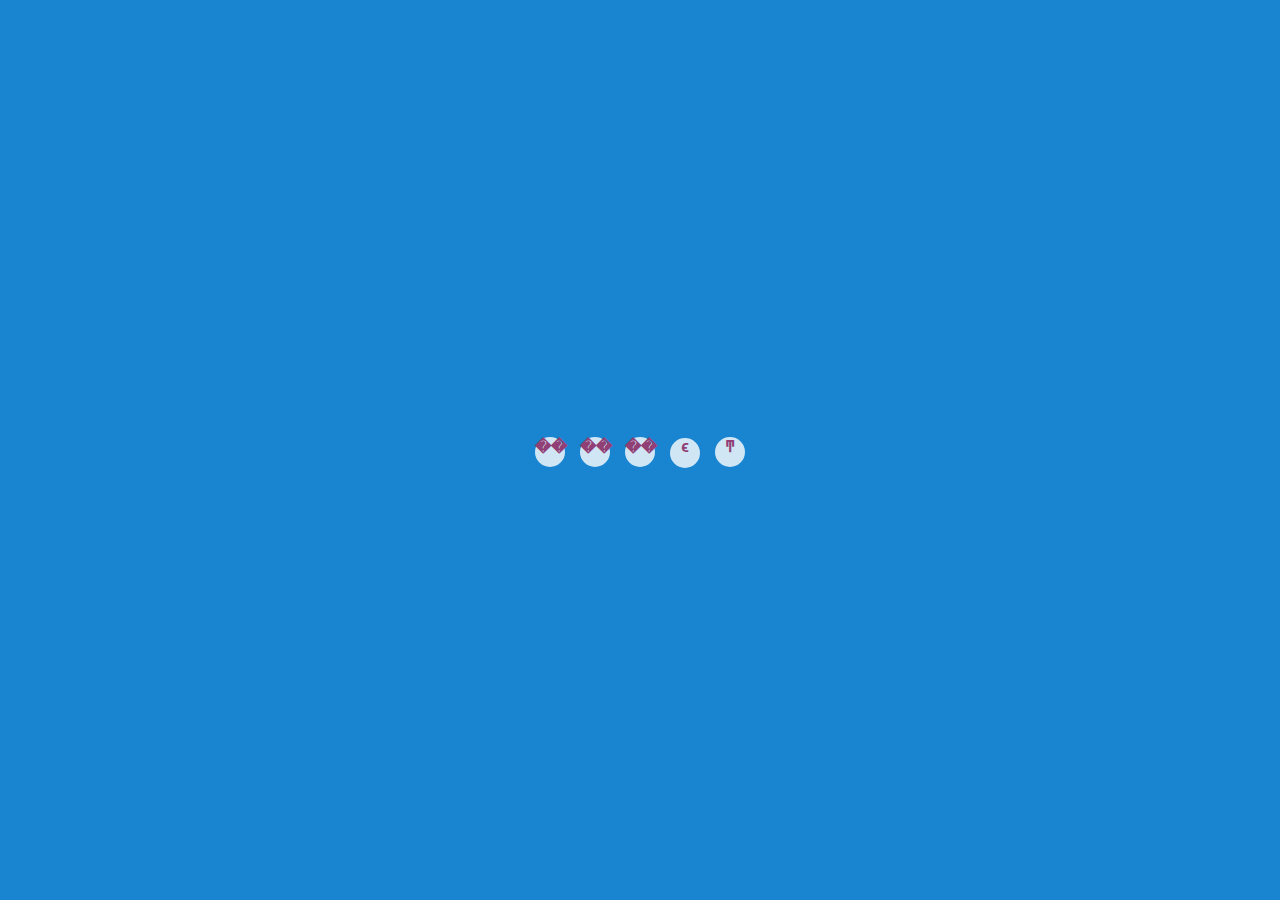
==== www/index.html @ 4c40a594 "sencha touch" ====
<!DOCTYPE html>

<!-- Auto Generated with Sencha Architect -->
<!-- Modifications to this file will be overwritten. -->
<html>
<head>
    <meta http-equiv="Content-Type" content="text/html; charset=utf-8" />
	<meta name="viewport" content="initial-scale=1.0, user-scalable=no" />
	
    <style type="text/css">
    	 .cheyouhui_text{font-size:16px;font-weight:800;color:#B03060}
         /**
         * Example of an initial loading indicator.
         * It is recommended to keep this as minimal as possible to provide instant feedback
         * while other resources are still being loaded for the first time
         */
        html, body {
            height: 100%;
            background-color: #1985D0
        }

        #appLoadingIndicator {
            position: absolute;
            top: 50%;
            margin-top: -15px;
            text-align: center;
            width: 100%;
            height: 30px;
            -webkit-animation-name: appLoadingIndicator;
            -webkit-animation-duration: 3s;
            -webkit-animation-iteration-count: infinite;
            -webkit-animation-direction: linear;
        }

        #appLoadingIndicator > * {
            background-color: #FFFFFF;
            display: inline-block;
            height: 30px;
            -webkit-border-radius: 15px;
            margin: 0 5px;
            width: 30px;
            opacity: 0.8;
        }

        @-webkit-keyframes appLoadingIndicator{
            0% {
                opacity: 0.8
            }
            50% {
                opacity: 0
            }
            100% {
                opacity: 0.8
            }
        }
    </style>
    <title>cheyouhui2</title>
    <script>
	
        var Ext = Ext || {};
        Ext.theme = {
            name: "Default"
        };
    </script>
    <script src="js/sencha-touch-all.js"></script>
	 <script>
        var login = false;
		var toBusinessServicePageFromId = null;
		var toBBSPanelFromId = null;
		var back = new Array();
    </script>
	<link rel="stylesheet" href="js/myTheme.css">
    <script type="text/javascript" src="js/app.js"></script>
	
</head>
<body>
	<div id="appLoadingIndicator">
        <div class="cheyouhui_text">��</div>
        <div class="cheyouhui_text">��</div>
        <div class="cheyouhui_text">��</div>
        <div class="cheyouhui_text">ϵ</div>
        <div class="cheyouhui_text">ͳ</div>
    </div>	
</body>
</html>
---- www/js/myTheme.css ----
html,body{position:relative;width:100%;height:100%}.x-fullscreen{position:absolute !important}.x-body{position:relative;z-index:0}.x-inner,.x-body{width:100%;height:100%}.x-sized{position:relative}.x-innerhtml{width:100%}.x-layout-box{display:flex;display:-webkit-box;display:-ms-flexbox}.x-layout-box.x-horizontal{-webkit-box-orient:horizontal !important;-ms-flex-direction:row !important;flex-direction:row !important}.x-layout-box.x-horizontal>.x-layout-box-item.x-flexed{min-width:0 !important}.x-layout-box.x-vertical{-webkit-box-orient:vertical !important;-ms-flex-direction:column !important;flex-direction:column !important}.x-layout-box.x-vertical>.x-layout-box-item.x-flexed{min-height:0 !important}.x-layout-box>.x-layout-box-item{display:flex !important;display:-webkit-box !important;display:-ms-flexbox !important}.x-layout-box.x-align-start{-webkit-box-align:start;-ms-flex-align:start;align-items:flex-start}.x-layout-box.x-align-center{-webkit-box-align:center;-ms-flex-align:center;align-items:center}.x-layout-box.x-align-end{-webkit-box-align:end;-ms-flex-align:end;align-items:flex-end}.x-layout-box.x-align-stretch{-webkit-box-align:stretch;-ms-flex-align:stretch;align-items:stretch}.x-layout-box.x-pack-start{-webkit-box-pack:start;-ms-flex-pack:start;justify-content:flex-start}.x-layout-box.x-pack-center{-webkit-box-pack:center;-ms-flex-pack:center;justify-content:center}.x-layout-box.x-pack-end{-webkit-box-pack:end;-ms-flex-pack:end;justify-content:flex-end}.x-layout-box.x-pack-justify{-webkit-box-pack:justify;-ms-flex-pack:justify;justify-content:space-between}.x-layout-box-item.x-sized>.x-inner,.x-layout-box-item.x-sized>.x-body,.x-layout-box-item.x-sized>.x-dock-outer{width:auto;height:auto;position:absolute;top:0;right:0;bottom:0;left:0}.x-webkit .x-layout-box.x-horizontal>.x-layout-box-item.x-flexed{width:0 !important}.x-webkit .x-layout-box.x-vertical>.x-layout-box-item.x-flexed{height:0 !important}.x-firefox .x-stretched.x-dock-horizontal>.x-dock-body{width:0}.x-firefox .x-stretched.x-dock-vertical>.x-dock-body{height:0}.x-firefox .x-container .x-dock-horizontal.x-unsized .x-dock-body{-webkit-box-flex:1;-ms-flex:1 0 0px;flex:1 0 0px;min-height:0;min-width:0}.x-firefox .x-has-height>.x-dock.x-unsized.x-dock-vertical>.x-dock-body{height:0}.x-layout-card{position:relative;overflow:hidden}.x-layout-card-perspective{-webkit-perspective:1000px;-ms-perspective:1000px;perspective:1000px}.x-layout-card-item-container{width:auto;height:auto;position:absolute;top:0;right:0;bottom:0;left:0}.x-layout-card-item{position:absolute;top:0;right:0;bottom:0;left:0;position:absolute !important}.x-dock{display:flex;display:-webkit-box;display:-ms-flexbox}.x-dock>.x-dock-body{overflow:hidden}.x-dock.x-sized,.x-dock.x-sized>.x-dock-body>*,.x-dock.x-sized>.x-dock-body>.x-body>.x-inner{width:auto;height:auto;position:absolute;top:0;right:0;bottom:0;left:0}.x-dock.x-sized>.x-dock-body{position:relative;display:flex;display:-webkit-box;display:-ms-flexbox;-webkit-box-flex:1;-ms-flex:1 0 auto;flex:1 0 auto;min-height:0;min-width:0}.x-dock.x-unsized,.x-dock.x-stretched{height:100%}.x-dock.x-unsized>.x-dock-body,.x-dock.x-stretched>.x-dock-body{position:relative;display:flex;display:-webkit-box;display:-ms-flexbox;-webkit-box-flex:1;-ms-flex:1 0 auto;flex:1 0 auto;-webkit-box-orient:vertical;-ms-flex-direction:column;flex-direction:column;min-height:0;min-width:0}.x-dock.x-unsized>.x-dock-body>*,.x-dock.x-stretched>.x-dock-body>*{-webkit-box-flex:1;-ms-flex:1 0 auto;flex:1 0 auto;min-height:0;min-width:0}.x-dock.x-dock-vertical{-webkit-box-orient:vertical;-ms-flex-direction:column;flex-direction:column}.x-dock.x-dock-horizontal{-webkit-box-orient:horizontal !important;-ms-flex-direction:row !important;flex-direction:row !important}.x-dock.x-dock-horizontal>.x-dock-item{display:flex;display:-webkit-box;display:-ms-flexbox}.x-dock.x-dock-horizontal>.x-dock-item.x-sized>.x-inner,.x-dock.x-dock-horizontal>.x-dock-item.x-sized>.x-body{width:auto;height:auto;position:absolute;top:0;right:0;bottom:0;left:0}.x-dock.x-dock-horizontal>.x-dock-item.x-unsized{-webkit-box-orient:vertical;-ms-flex-direction:column;flex-direction:column}.x-dock.x-dock-horizontal>.x-dock-item.x-unsized>*{-webkit-box-flex:1;-ms-flex:1 0 auto;flex:1 0 auto;min-height:0;min-width:0}.x-ie .x-stretched.x-dock-horizontal>.x-dock-body{width:0}.x-ie .x-stretched.x-dock-vertical>.x-dock-body{height:0}.x-ie .x-has-width>.x-dock.x-unsized.x-dock-horizontal>.x-dock-body{width:0}.x-ie .x-has-height>.x-dock.x-unsized.x-dock-vertical>.x-dock-body{height:0}.x-stretched.x-container{display:flex;display:-webkit-box;display:-ms-flexbox;-webkit-box-orient:vertical;-ms-flex-direction:column;flex-direction:column}.x-stretched.x-container>.x-inner,.x-stretched.x-container>.x-body,.x-stretched.x-container>.x-body>.x-inner{display:flex;display:-webkit-box;display:-ms-flexbox;-webkit-box-flex:1;-ms-flex:1 0 auto;flex:1 0 auto;-webkit-box-orient:vertical;-ms-flex-direction:column;flex-direction:column;min-height:0px}.x-layout-fit.x-stretched>.x-layout-fit-item{display:flex;display:-webkit-box;display:-ms-flexbox;-webkit-box-flex:1;-ms-flex:1 0 auto;flex:1 0 auto;min-height:0;min-width:0}.x-layout-fit{position:relative}.x-layout-fit-item.x-sized{position:absolute;top:0;right:0;bottom:0;left:0}.x-layout-fit-item.x-unsized{width:100%;height:100%}.x-ie .x-stretched>.x-inner,.x-ie .x-stretched>.x-body{min-height:inherit}.x-center,.x-centered{position:absolute;top:0;right:0;bottom:0;left:0;display:flex;display:-webkit-box;display:-ms-flexbox;-webkit-box-align:center;-ms-flex-align:center;align-items:center;-webkit-box-pack:center;-ms-flex-pack:center;justify-content:center}.x-center>*,.x-centered>*{position:relative}.x-center>.x-floating,.x-centered>.x-floating{position:relative !important}.x-floating{position:absolute !important}.x-layout-float{overflow:hidden}.x-layout-float>.x-layout-float-item{float:left}.x-layout-float.x-direction-right>.x-layout-float-item{float:right}@-webkit-keyframes x-paint-monitor-helper{from{zoom:1}to{zoom:1}}@keyframes x-paint-monitor-helper{from{zoom:1}to{zoom:1}}.x-paint-monitored{position:relative}.x-paint-monitor{width:0 !important;height:0 !important;visibility:hidden}.x-paint-monitor.cssanimation{-webkit-animation-duration:0.0001ms;-webkit-animation-name:x-paint-monitor-helper;animation-duration:0.0001ms;animation-name:x-paint-monitor-helper}.x-paint-monitor.overflowchange{overflow:hidden}.x-paint-monitor.overflowchange::after{content:'';display:block;width:1px !important;height:1px !important}.x-size-monitored{position:relative}.x-size-monitors{position:absolute;left:0;top:0;width:100%;height:100%;visibility:hidden;overflow:hidden}.x-size-monitors>*{width:100%;height:100%;overflow:hidden}.x-size-monitors.scroll>*.shrink::after{content:'';display:block;width:200%;height:200%;min-width:1px;min-height:1px}.x-size-monitors.scroll>*.expand::after{content:'';display:block;width:100000px;height:100000px}.x-size-monitors.overflowchanged>*.shrink>*{width:100%;height:100%}.x-size-monitors.overflowchanged>*.expand>*{width:200%;height:200%}.x-size-change-detector{visibility:hidden;position:absolute;left:0;top:0;z-index:-1;width:100%;height:100%;overflow:hidden}.x-size-change-detector>*{visibility:hidden}.x-size-change-detector-shrink>*{width:200%;height:200%}.x-size-change-detector-expand>*{width:100000px;height:100000px}.x-translatable{position:absolute !important;top:500000px !important;left:500000px !important;overflow:visible !important;z-index:1}.x-translatable-hboxfix{position:absolute;min-width:100%;top:0;left:0}.x-translatable-hboxfix>.x-translatable{position:relative !important}.x-translatable-container{overflow:hidden;width:auto;height:auto;position:absolute;top:0;right:0;bottom:0;left:0}.x-translatable-container::before{content:'';display:block;width:1000000px;height:1000000px;visibility:hidden}.x-button{display:flex;display:-webkit-box;display:-ms-flexbox;-webkit-box-align:center;-ms-flex-align:center;align-items:center;background-color:#eee;border:1px solid #ccc;position:relative;overflow:hidden;z-index:1}.x-button .x-button-icon{position:relative;background-repeat:no-repeat;background-position:center}.x-button .x-button-icon.x-shown{display:block}.x-button .x-button-icon.x-hidden{display:none}.x-iconalign-left,.x-icon-align-right{-webkit-box-orient:horizontal;-ms-flex-direction:row;flex-direction:row}.x-iconalign-top,.x-iconalign-bottom{-webkit-box-orient:vertical;-ms-flex-direction:column;flex-direction:column}.x-iconalign-bottom,.x-iconalign-right{-webkit-box-direction:reverse;-ms-flex-direction:row-reverse;flex-direction:row-reverse}.x-iconalign-center{-webkit-box-pack:center;-ms-flex-pack:center;justify-content:center}.x-button-label,.x-badge,.x-hasbadge .x-badge{-webkit-box-flex:1;-ms-flex:1 0 auto;flex:1 0 auto;-webkit-box-align:center;-ms-flex-align:center;align-items:center;white-space:nowrap;text-overflow:ellipsis;text-align:center;display:block;overflow:hidden}.x-badge{background-color:#ccc;border:1px solid #aaa;z-index:2;position:absolute !important;width:auto;font-size:.6em;right:0;top:0;max-width:95%;display:inline-block}html,body{font-family:"Helvetica Neue", HelveticaNeue, "Helvetica-Neue", Helvetica, "BBAlpha Sans", sans-serif;font-weight:normal;-webkit-text-size-adjust:none;margin:0;cursor:default}body,div,dl,dt,dd,ul,ol,li,h1,h2,h3,h4,h5,h6,pre,code,form,fieldset,legend,input,textarea,p,blockquote,th,td{margin:0;padding:0}table{border-collapse:collapse;border-spacing:0}fieldset,img{border:0}address,caption,cite,code,dfn,em,strong,th,var{font-style:normal;font-weight:normal}li{list-style:none}caption,th{text-align:left}h1,h2,h3,h4,h5,h6{font-size:100%;font-weight:normal}q:before,q:after{content:''}abbr,acronym{border:0;font-variant:normal}sup{vertical-align:text-top}sub{vertical-align:text-bottom}input,textarea,select{font-family:inherit;font-size:inherit;font-weight:inherit}*:focus{outline:none}body.x-desktop{overflow:hidden}@-ms-viewport{width:device-width}*,*:after,*:before{-webkit-box-sizing:border-box;-moz-box-sizing:border-box;box-sizing:border-box;-webkit-tap-highlight-color:rgba(0,0,0,0);-webkit-touch-callout:none;-webkit-user-drag:none;-webkit-user-select:none;-ms-user-select:none;-ms-touch-action:none;-moz-user-select:-moz-none}input,textarea{-webkit-user-select:text;-ms-user-select:auto;-moz-user-select:text}.x-hidden-visibility{visibility:hidden !important}.x-hidden-display,.x-field-hidden{display:none !important}.x-hidden-offsets{position:absolute !important;left:-10000em;top:-10000em;visibility:hidden}.x-html{-webkit-user-select:auto;-webkit-touch-callout:inherit;-ms-user-select:auto;line-height:1.5;color:#333;font-size:.8em;padding:1.2em}.x-html body{line-height:1.5;font-family:"Helvetica Neue",Arial,Helvetica,sans-serif;color:#333;font-size:75%}.x-html h1,.x-html h2,.x-html h3,.x-html h4,.x-html h5,.x-html h6{font-weight:normal;color:#222}.x-html h1 img,.x-html h2 img,.x-html h3 img,.x-html h4 img,.x-html h5 img,.x-html h6 img{margin:0}.x-html h1{font-size:3em;line-height:1;margin-bottom:0.50em}.x-html h2{font-size:2em;margin-bottom:0.75em}.x-html h3{font-size:1.5em;line-height:1;margin-bottom:1.00em}.x-html h4{font-size:1.2em;line-height:1.25;margin-bottom:1.25em}.x-html h5{font-size:1em;font-weight:bold;margin-bottom:1.50em}.x-html h6{font-size:1em;font-weight:bold}.x-html p{margin:0 0 1.5em}.x-html p .left{display:inline;float:left;margin:1.5em 1.5em 1.5em 0;padding:0}.x-html p .right{display:inline;float:right;margin:1.5em 0 1.5em 1.5em;padding:0}.x-html a{text-decoration:underline;color:#06c}.x-html a:visited{color:#004c99}.x-html a:focus{color:#09f}.x-html a:hover{color:#09f}.x-html a:active{color:#bf00ff}.x-html blockquote{margin:1.5em;color:#666;font-style:italic}.x-html strong,.x-html dfn{font-weight:bold}.x-html em,.x-html dfn{font-style:italic}.x-html sup,.x-html sub{line-height:0}.x-html abbr,.x-html acronym{border-bottom:1px dotted #666666}.x-html address{margin:0 0 1.5em;font-style:italic}.x-html del{color:#666}.x-html pre{margin:1.5em 0;white-space:pre}.x-html pre,.x-html code,.x-html tt{font:1em "andale mono","lucida console",monospace;line-height:1.5}.x-html li ul,.x-html li ol{margin:0}.x-html ul,.x-html ol{margin:0 1.5em 1.5em 0;padding-left:1.5em}.x-html ul{list-style-type:disc}.x-html ol{list-style-type:decimal}.x-html dl{margin:0 0 1.5em 0}.x-html dl dt{font-weight:bold}.x-html dd{margin-left:1.5em}.x-html table{margin-bottom:1.4em;width:100%}.x-html th{font-weight:bold}.x-html thead th{background:#c3d9ff}.x-html th,.x-html td,.x-html caption{padding:4px 10px 4px 5px}.x-html table.striped tr:nth-child(even) td,.x-html table tr.even td{background:#e5ecf9}.x-html tfoot{font-style:italic}.x-html caption{background:#eee}.x-html .quiet{color:#666}.x-html .loud{color:#111}.x-html ul li{list-style-type:circle}.x-html ol li{list-style-type:decimal}@-webkit-keyframes x-loading-spinner-rotate{0%{-webkit-transform:rotate(0deg)}8.32%{-webkit-transform:rotate(0deg)}8.33%{-webkit-transform:rotate(30deg)}16.65%{-webkit-transform:rotate(30deg)}16.66%{-webkit-transform:rotate(60deg)}24.99%{-webkit-transform:rotate(60deg)}25%{-webkit-transform:rotate(90deg)}33.32%{-webkit-transform:rotate(90deg)}33.33%{-webkit-transform:rotate(120deg)}41.65%{-webkit-transform:rotate(120deg)}41.66%{-webkit-transform:rotate(150deg)}49.99%{-webkit-transform:rotate(150deg)}50%{-webkit-transform:rotate(180deg)}58.32%{-webkit-transform:rotate(180deg)}58.33%{-webkit-transform:rotate(210deg)}66.65%{-webkit-transform:rotate(210deg)}66.66%{-webkit-transform:rotate(240deg)}74.99%{-webkit-transform:rotate(240deg)}75%{-webkit-transform:rotate(270deg)}83.32%{-webkit-transform:rotate(270deg)}83.33%{-webkit-transform:rotate(300deg)}91.65%{-webkit-transform:rotate(300deg)}91.66%{-webkit-transform:rotate(330deg)}100%{-webkit-transform:rotate(330deg)}}@keyframes x-loading-spinner-rotate{0%{-ms-transform:rotate(0deg)}8.32%{-ms-transform:rotate(0deg)}8.33%{-ms-transform:rotate(30deg)}16.65%{-ms-transform:rotate(30deg)}16.66%{-ms-transform:rotate(60deg)}24.99%{-ms-transform:rotate(60deg)}25%{-ms-transform:rotate(90deg)}33.32%{-ms-transform:rotate(90deg)}33.33%{-ms-transform:rotate(120deg)}41.65%{-ms-transform:rotate(120deg)}41.66%{-ms-transform:rotate(150deg)}49.99%{-ms-transform:rotate(150deg)}50%{-ms-transform:rotate(180deg)}58.32%{-ms-transform:rotate(180deg)}58.33%{-ms-transform:rotate(210deg)}66.65%{-ms-transform:rotate(210deg)}66.66%{-ms-transform:rotate(240deg)}74.99%{-ms-transform:rotate(240deg)}75%{-ms-transform:rotate(270deg)}83.32%{-ms-transform:rotate(270deg)}83.33%{-ms-transform:rotate(300deg)}91.65%{-ms-transform:rotate(300deg)}91.66%{-ms-transform:rotate(330deg)}100%{-ms-transform:rotate(330deg)}}@font-face{font-family:"Pictos";src:url('[data-uri]') format('woff'), url('[data-uri]') format('truetype'), url('[data-uri]') format('svg')}.x-tab .x-button-icon:before,.x-button .x-button-icon:before{font-family:"Pictos"}.x-img.x-img-image{text-align:center}.x-img.x-img-image img{width:auto;height:100%}.x-img.x-img-background{background-repeat:no-repeat;background-position:center;background-size:auto 100%}.x-map{background-color:#edeae2}.x-map *{-webkit-box-sizing:content-box;box-sizing:content-box}.x-mask-map{background:transparent !important}.x-map-container{position:absolute !important;top:0;left:0;right:0;bottom:0}.x-mask{min-width:8.5em;position:absolute;top:0;left:0;bottom:0;right:0;height:100%;z-index:10;display:flex;display:-webkit-box;display:-ms-flexbox;-webkit-box-align:center;-ms-flex-align:center;align-items:center;-webkit-box-pack:center;-ms-flex-pack:center;justify-content:center;background:rgba(0,0,0,0.3) center center no-repeat}.x-mask.x-mask-gray{background-color:rgba(0,0,0,0.5)}.x-mask.x-mask-transparent{background-color:transparent}.x-mask .x-mask-inner{position:relative;background:rgba(0,0,0,0.25);color:#fff;text-align:center;padding:.4em;font-size:.95em;font-weight:bold}.x-mask .x-loading-spinner-outer{display:flex;display:-webkit-box;display:-ms-flexbox;-webkit-box-orient:vertical;-ms-flex-direction:column;flex-direction:column;-webkit-box-align:center;-ms-flex-align:center;align-items:center;-webkit-box-pack:center;-ms-flex-pack:center;justify-content:center;width:100%;min-width:8em;height:8em}.x-mask.x-indicator-hidden .x-mask-inner{padding-bottom:0 !important}.x-mask.x-indicator-hidden .x-loading-spinner-outer{display:none}.x-mask.x-indicator-hidden .x-mask-message{position:relative;bottom:.25em}.x-mask .x-mask-message{position:absolute;bottom:1.7em;-webkit-box-flex:0;-ms-flex:0 0 auto;flex:0 0 auto;max-width:13em;min-width:8em}.x-mask.x-has-message .x-mask-inner{padding-bottom:2em}.x-mask.x-has-message .x-loading-spinner-outer{height:7.5em}.x-ie .x-mask[visibility='visible'] ~ div:not(.x-mask) .x-input-el,.x-ie .x-mask[visibility='visible'] ~ div:not(.x-panel) .x-input-el,.x-ie .x-mask[visibility='visible'] ~ div:not(.x-floating) .x-input-el,.x-ie .x-mask[visibility='visible'] ~ div:not(.x-center) .x-input-el,.x-ie .x-mask[visibility='visible'] ~ div:not(.x-msgbox) .x-input-el,.x-ie .x-mask:not(.x-item-hidden) ~ div:not(.x-mask) .x-input-el,.x-ie .x-mask:not(.x-item-hidden) ~ div:not(.x-panel) .x-input-el,.x-ie .x-mask:not(.x-item-hidden) ~ div:not(.x-floating) .x-input-el,.x-ie .x-mask:not(.x-item-hidden) ~ div:not(.x-center) .x-input-el,.x-ie .x-mask:not(.x-item-hidden) ~ div:not(.x-msgbox) .x-input-el{visibility:collapse}.x-video{height:100%;width:100%;background-color:#000}.x-video>*{height:100%;width:100%;position:absolute}.x-video-ghost{-webkit-background-size:100% auto;background:#000 url() center center no-repeat}audio{width:100%}.x-msgbox{min-width:15em;max-width:20em;max-height:90%;margin:6px;border:1px solid #ccc}.x-msgbox .x-docking-vertical{overflow:hidden}.x-msgbox .x-toolbar.x-docked-top{border-bottom:0}.x-msgbox .x-toolbar.x-docked-bottom{border-top:0}.x-ie .x-msgbox .x-dock.x-dock-horizontal.x-unsized>.x-dock-body{-webkit-box-flex:1;-ms-flex:1 0 0px;flex:1 0 0px}.x-msgbox-text{text-align:center}.x-msgbox-buttons .x-button{min-width:4.5em}.x-panel,.x-msgbox{position:relative}.x-panel.x-floating,.x-msgbox,.x-form.x-floating{padding:6px;background-color:#ccc}.x-panel.x-floating .x-panel-inner,.x-panel.x-floating>.x-body,.x-msgbox .x-panel-inner,.x-msgbox>.x-body,.x-form.x-floating .x-panel-inner,.x-form.x-floating>.x-body{z-index:1;background-color:#fff}.x-panel.x-floating>.x-dock,.x-msgbox>.x-dock,.x-form.x-floating>.x-dock{z-index:1}.x-panel.x-floating>.x-dock.x-sized,.x-msgbox>.x-dock.x-sized,.x-form.x-floating>.x-dock.x-sized{margin:6px}.x-sheet,.x-sheet-action{height:auto}.x-toolbar{position:relative;background-color:#eee;min-height:2.6em}.x-toolbar.x-docked-top{border-bottom:1px solid}.x-toolbar.x-docked-bottom{border-top:1px solid}.x-toolbar.x-docked-left{width:50px;height:auto;border-right:1px solid}.x-toolbar.x-docked-right{width:50px;height:auto;border-left:1px solid}.x-title{font-size:1.2em;text-align:center;font-weight:bold;max-width:100%}.x-title .x-innerhtml{white-space:nowrap;overflow:hidden;text-overflow:ellipsis}.x-navigation-bar .x-container{overflow:visible}.x-toolbar-inner .x-field .x-component-outer{-webkit-box-flex:1;-ms-flex:1 0 auto;flex:1 0 auto}.x-ie .x-toolbar-inner{height:100% !important}.x-carousel-inner{position:relative;overflow:hidden}.x-carousel-item,.x-carousel-item>*{position:absolute !important;width:100%;height:100%}.x-carousel-indicator{-webkit-box-flex:1;-ms-flex:1 0 auto;flex:1 0 auto;display:flex;display:-webkit-box;display:-ms-flexbox;-webkit-box-pack:center;-ms-flex-pack:center;justify-content:center;-webkit-box-align:center;-ms-flex-align:center;align-items:center}.x-carousel-indicator span{display:block;width:10px;height:10px;margin:3px;background-color:#eee}.x-carousel-indicator span.x-carousel-indicator-active{background-color:#ccc}.x-carousel-indicator-horizontal{width:100%}.x-carousel-indicator-vertical{-webkit-box-orient:vertical;-ms-flex-direction:column;flex-direction:column;height:100%}.x-android-3 .x-surface-wrap,.x-android-3 .x-surface-wrap>*{-webkit-perspective:1}.x-draw-component{position:relative}.x-draw-component .x-inner{overflow:hidden}.x-surface{position:absolute}.x-chart-watermark{opacity:0.5;z-index:9;right:0;bottom:0;background:rgba(0,0,0,0.5);color:white;padding:4px 6px;font-family:"Helvetica";font-size:12px;position:absolute;border-top-left-radius:4px;white-space:nowrap;-webkit-border-top-left-radius:4px}.x-legend .x-legend-inner .x-legend-container{-webkit-border-radius:5px;-moz-border-radius:5px;-ms-border-radius:5px;-o-border-radius:5px;border-radius:5px;border:1px solid #ccc;background:#fff}.x-legend .x-legend-inner .x-legend-container .x-legend-item{padding:0.8em 1em 0.8em 1.8em;color:#333;background:rgba(255,255,255,0);max-width:20em;min-width:0;font-size:14px;line-height:14px;font-weight:bold;white-space:nowrap;position:relative}.x-legend .x-legend-inner .x-legend-container .x-legend-item .x-legend-inactive{filter:progid:DXImageTransform.Microsoft.Alpha(Opacity=30);opacity:0.3}.x-legend .x-legend-inner .x-legend-container .x-legend-item .x-legend-item-marker{position:absolute;width:0.8em;height:0.8em;-webkit-border-radius:0.4em;-moz-border-radius:0.4em;-ms-border-radius:0.4em;-o-border-radius:0.4em;border-radius:0.4em;-webkit-box-shadow:rgba(255,255,255,0.3) 0 1px 0,rgba(0,0,0,0.4) 0 1px 0 inset;-moz-box-shadow:rgba(255,255,255,0.3) 0 1px 0,rgba(0,0,0,0.4) 0 1px 0 inset;box-shadow:rgba(255,255,255,0.3) 0 1px 0,rgba(0,0,0,0.4) 0 1px 0 inset;left:.7em;top:1em}.x-legend.x-docked-top .x-legend-item,.x-legend.x-docked-bottom .x-legend-item{border-right:1px solid rgba(204,204,204,0.5)}.x-legend.x-docked-top .x-legend-item:last-child,.x-legend.x-docked-bottom .x-legend-item:last-child{border-right:0}.x-legend.x-docked-left .x-legend-inner,.x-legend.x-docked-right .x-legend-inner{display:-webkit-box;-webkit-box-align:center;-webkit-box-pack:center}.x-chart-toolbar{position:absolute;z-index:9;display:-webkit-box;display:-moz-box;display:-ms-box;display:box;padding:.6em}.x-chart-toolbar .x-button{margin:.2em}.x-chart-toolbar[data-side=left],.x-chart-toolbar[data-side=right]{top:0;-webkit-box-orient:vertical;-moz-box-orient:vertical;-ms-box-orient:vertical;box-orient:vertical}.x-chart-toolbar[data-side=left]{left:0}.x-chart-toolbar[data-side=right]{right:0}.x-chart-toolbar[data-side=top],.x-chart-toolbar[data-side=bottom]{-webkit-box-orient:horizontal;-moz-box-orient:horizontal;-ms-box-orient:horizontal;box-orient:horizontal;right:0}.x-chart-toolbar[data-side=top]{top:0}.x-chart-toolbar[data-side=bottom]{bottom:0;-webkit-box-orient:horizontal;-moz-box-orient:horizontal;-ms-box-orient:horizontal;box-orient:horizontal}.x-tab .x-button-icon.list:before,.x-button .x-button-icon.list:before{position:absolute;top:0;right:0;bottom:0;left:0;text-align:center;font-family:"Pictos";content:"l"}.x-tab .x-button-icon.expand:before,.x-button .x-button-icon.expand:before{position:absolute;top:0;right:0;bottom:0;left:0;text-align:center;font-family:"Pictos";content:"`"}.x-dataview-inlineblock .x-dataview-item,.x-dataview-inlineblock .x-data-item{display:inline-block !important}.x-dataview-nowrap .x-dataview-container{white-space:nowrap !important}.x-dataview-nowrap .x-container.x-dataview{white-space:nowrap !important}.x-list{overflow:hidden}.x-list .x-scroll-scroller{max-width:100%}.x-list .x-list-inner{width:100% !important}.x-list.x-list-indexed .x-list-disclosure{margin-right:50px}.x-list .x-item-selected .x-list-disclosure{background-color:#fff}.x-list .x-list-scrolldock-hidden{display:none}.x-list .x-list-item{position:absolute !important;left:0;top:0;width:100%}.x-list .x-list-item.x-item-pressed.x-list-item-tpl,.x-list .x-list-item.x-item-pressed .x-dock-horizontal{background-color:#ddd}.x-list .x-list-item>.x-dock{height:auto}.x-list .x-list-item .x-dock-horizontal{border-top:1px solid #ccc}.x-list .x-list-item.x-item-selected .x-dock-horizontal,.x-list .x-list-item.x-item-selected.x-list-item-tpl{background-color:#ccc}.x-list .x-list-item .x-list-item-body,.x-list .x-list-item.x-list-item-tpl .x-innerhtml{padding:5px}.x-list .x-list-item.x-list-item-relative{position:relative !important}.x-list .x-list-header{background-color:#eee;border-top:1px solid #ccc;border-bottom:1px solid #ccc;font-weight:bold}.x-list .x-list-header.x-list-item-relative{position:relative !important}.x-list .x-list-disclosure{margin:5px 15px 5px 0;overflow:visible;width:20px;height:20px;border:1px solid #ccc;background-color:#eee}.x-list .x-list-item-tpl .x-list-disclosure{position:absolute;right:0px;top:0px}.x-list .x-list-emptytext{text-align:center;pointer-events:none;font-size:#333333;display:flex;display:-webkit-box;display:-ms-flexbox;-webkit-box-orient:vertical;-ms-flex-direction:column;flex-direction:column;-webkit-box-pack:center;-ms-flex-pack:center;justify-content:center}.x-list.x-list-indexed .x-list-disclosure{margin-right:35px}.x-list .x-list-scrolldockitem{position:absolute !important;left:0;top:0;width:100%}.x-ie .x-list-grouped .x-translatable-container .x-list-item:before,.x-ie .x-list-grouped .x-translatable-container .x-list-header:before{content:". .";color:transparent;position:absolute;left:0px;word-spacing:3000px;opacity:0}.x-list-header{position:absolute;left:0;width:100%;z-index:2 !important}.x-ios .x-list-header{-webkit-transform:translate3d(0, 0, 0);-moz-transform:translate3d(0, 0, 0);-ms-transform:translate3d(0, 0, 0);-o-transform:translate3d(0, 0, 0);transform:translate3d(0, 0, 0)}.x-list-grouped .x-list-item.x-list-header-wrap .x-dock-horizontal,.x-list-grouped .x-list-item-tpl.x-list-header-wrap{border-top:0}.x-list-inlineblock .x-list-item{display:inline-block !important}.x-list-nowrap .x-list-inner{width:auto}.x-list-nowrap .x-list-container{white-space:nowrap !important}.x-indexbar-wrapper{-webkit-box-pack:end !important;-ms-flex-pack:end !important;justify-content:flex-end !important;pointer-events:none}.x-indexbar{pointer-events:auto;z-index:2;min-height:0 !important;height:auto !important;-webkit-box-flex:0 !important;-ms-flex:0 0 auto !important;flex:0 0 auto !important}.x-indexbar>div{font-size:0.6em;text-align:center;line-height:1.1em;font-weight:bold;display:block}.x-indexbar-vertical{width:15px;-webkit-box-orient:vertical;-ms-flex-direction:column;flex-direction:column;margin-right:15px}.x-indexbar-horizontal{height:15px;-webkit-box-orient:horizontal;-ms-flex-direction:row;flex-direction:row}.x-phone.x-landscape .x-indexbar>div{font-size:0.38em;line-height:1em}.x-indexbar-pressed{background-color:#ccc}.x-form-label{display:none !important}.x-form-label span{font-weight:bold}.x-form-label-nowrap .x-form-label{white-space:nowrap;overflow:hidden;text-overflow:ellipsis}.x-field{display:flex;display:-webkit-box;display:-ms-flexbox}.x-field .x-field-input{position:relative;min-width:3.7em}.x-field .x-field-input,.x-field .x-input-el{width:100%}.x-field.x-field-labeled .x-form-label{display:block !important}.x-field .x-component-outer{position:relative}.x-label-align-left,.x-label-align-right{-webkit-box-orient:horizontal !important;-ms-flex-direction:row !important;flex-direction:row !important}.x-label-align-left .x-component-outer,.x-label-align-right .x-component-outer{-webkit-box-flex:1;-ms-flex:1 0 0px;flex:1 0 0px}.x-label-align-right{-webkit-box-direction:reverse;-ms-flex-direction:row-reverse;flex-direction:row-reverse}.x-label-align-top,.x-label-align-bottom{-webkit-box-orient:vertical;-ms-flex-direction:column;flex-direction:column}.x-label-align-bottom{-webkit-box-direction:reverse;-ms-flex-direction:column-reverse;flex-direction:column-reverse}.x-input-el{display:block}.x-field-mask{width:auto;height:auto;position:absolute;top:0;right:0;bottom:0;left:0}.x-ie .x-field.x-field-text .x-field-mask,.x-ie .x-field.x-field-textarea .x-field-mask,.x-ie .x-field.x-field-search .x-field-mask{z-index:-1}.x-field-required .x-form-label:after{content:"*";display:inline}.x-spinner .x-component-outer{display:flex;display:-webkit-box;display:-ms-flexbox}.x-spinner .x-component-outer>*{width:auto}.x-spinner .x-field-input{-webkit-box-flex:1;-ms-flex:1 0 0px;flex:1 0 0px}.x-spinner .x-field-input .x-input-el{width:100%;text-align:center}.x-spinner .x-field-input input::-webkit-outer-spin-button,.x-spinner .x-field-input input::-webkit-inner-spin-button{-webkit-appearance:none;margin:0}.x-spinner .x-spinner-button{text-align:center;border:1px solid #ccc !important;background-color:#eee}.x-spinner.x-field-grouped-buttons .x-input-el{text-align:left}.x-select-overlay .x-list-label{white-space:nowrap;overflow:hidden;text-overflow:ellipsis;display:block}input[type="search"]::-webkit-search-cancel-button{-webkit-appearance:none}.x-field-number input::-webkit-outer-spin-button,.x-field-number input::-webkit-inner-spin-button{-webkit-appearance:none;margin:0}.x-field-input .x-clear-icon{display:none;width:10px;height:10px;background-color:#ccc;position:absolute;top:50%;right:0}.x-field-clearable .x-clear-icon{display:block}.x-field-clearable .x-field-input{padding-right:10px}.x-android .x-input-el{-webkit-text-fill-color:#000}.x-android .x-empty .x-input-el{-webkit-text-fill-color:#A9A9A9}.x-android .x-item-disabled .x-input-el{-webkit-text-fill-color:#b3b3b3}.x-form-fieldset .x-form-fieldset-inner{border:1px solid #ccc;overflow:hidden}.x-form-fieldset .x-dock .x-dock-body{-webkit-box-flex:1;-ms-flex:1 0 auto;flex:1 0 auto}.x-form-fieldset-title{font-weight:bold}.x-form-fieldset-title .x-innerhtml{white-space:nowrap;overflow:hidden;text-overflow:ellipsis}.x-form-fieldset-instructions{text-align:center}.x-ie .x-field-select .x-field-mask{z-index:3}.x-sheet.x-picker{padding:0}.x-sheet.x-picker .x-sheet-inner{background-color:#fff;overflow:hidden}.x-sheet.x-picker .x-sheet-inner .x-picker-slot .x-body{border-left:1px solid #999999;border-right:1px solid #ACACAC}.x-sheet.x-picker .x-sheet-inner .x-picker-slot.x-first .x-body{border-left:0}.x-sheet.x-picker .x-sheet-inner .x-picker-slot.x-last .x-body{border-left:0;border-right:0}.x-picker-slot .x-scroll-view{z-index:2;position:relative}.x-picker-mask{position:absolute;top:0;left:0;right:0;bottom:0;z-index:3;display:flex;display:-webkit-box;display:-ms-flexbox;-webkit-box-align:stretch;-ms-flex-align:stretch;align-items:stretch;-webkit-box-orient:vertical;-ms-flex-direction:column;flex-direction:column;-webkit-box-pack:center;-ms-flex-pack:center;justify-content:center;pointer-events:none}.x-picker-slot-title{position:relative;z-index:2}.x-picker-slot-title>div{white-space:nowrap;overflow:hidden;text-overflow:ellipsis;font-weight:bold}.x-picker-slot .x-dataview-inner{width:100% !important}.x-picker-slot .x-dataview-item{vertical-align:middle;height:30px;line-height:30px}.x-picker-slot .x-dataview-item.x-item-selected{font-weight:bold}.x-picker-slot .x-picker-item{white-space:nowrap;overflow:hidden;text-overflow:ellipsis}.x-ie .x-picker-item{cursor:default}.x-ie .x-picker-item::before{content:". .";color:transparent;position:absolute;left:0px;word-spacing:3000px}.x-picker-right{text-align:right}.x-picker-center{text-align:center}.x-picker-left{text-align:left}.x-list-paging .x-loading-spinner{display:none;margin:auto}.x-list-paging .x-list-paging-msg{text-align:center;clear:both}.x-list-paging.x-loading .x-loading-spinner{display:block}.x-list-paging.x-loading .x-list-paging-msg{display:none}.x-list-pullrefresh{display:flex;display:-webkit-box;display:-ms-flexbox;-webkit-box-orient:horizontal;-ms-flex-direction:row;flex-direction:row;-webkit-box-align:center;-ms-flex-align:center;align-items:center;-webkit-box-pack:center;-ms-flex-pack:center;justify-content:center;-webkit-box-direction:normal;-ms-flex-direction:row;flex-direction:row;position:absolute;top:-5em;left:0;width:100%;height:4.5em}.x-list-pullrefresh .x-loading-spinner{display:none}.x-list-pullrefresh-arrow{width:2.5em;height:4.5em;background-color:#bbb}.x-list-pullrefresh-wrap{width:20em;font-size:0.7em}.x-list-pullrefresh-message{font-weight:bold;font-size:1.3em;text-align:center}.x-list-pullrefresh-updated{text-align:center}.x-list-pullrefresh-loading *.x-loading-spinner{display:block}.x-list-pullrefresh-loading .x-list-pullrefresh-arrow{display:none}.x-android-2 .x-list-pullrefresh-loading *.x-loading-spinner{display:none}.x-slider,.x-toggle{position:relative;height:16px;min-height:0;min-width:0}.x-slider>*,.x-toggle>*{position:absolute;width:100%;height:100%}.x-thumb{position:absolute;height:16px;width:10px;border:1px solid #ccc;background-color:#ddd}.x-slider:before{content:'';position:absolute;width:auto;height:8px;top:4px;left:0;right:0;margin:0 5px;background-color:#eee}.x-toggle{border:1px solid #ccc;width:30px;overflow:hidden;-webkit-box-flex:0;-ms-flex:0 0 auto;flex:0 0 auto}.x-toggle-on{background-color:#eee}.x-tab{z-index:1;overflow:visible !important;background-color:#eee;border:1px solid #ccc}.x-tabbar{border-color:#ccc;border-style:solid;border-width:0;background-color:#eee}.x-tabbar.x-docked-top{border-bottom-width:1px}.x-tabbar.x-docked-top .x-tab .x-button-icon{position:relative}.x-tabbar.x-docked-top .x-tab .x-button-icon.x-shown{display:inline-block}.x-tabbar.x-docked-top .x-tab .x-button-icon.x-hidden{display:none}.x-tabbar.x-docked-bottom{border-top-width:1px}.x-tabbar.x-docked-bottom .x-tab .x-button-icon{display:block;position:relative}.x-tabbar.x-docked-bottom .x-tab .x-button-icon.x-shown{visibility:visible}.x-tabbar.x-docked-bottom .x-tab .x-button-icon.x-hidden{visibility:hidden}.x-tab{position:relative;min-width:3.3em}.x-table-inner{display:table !important;width:100% !important;height:100% !important}.x-table-inner.x-fixed-layout{table-layout:fixed !important}.x-table-row{display:table-row !important}.x-table-cell{display:table-cell !important;vertical-align:middle}.x-scroll-view{position:relative;display:block;overflow:hidden}.x-scroll-container{position:absolute;width:100%;height:100%}.x-scroll-scroller{position:absolute;min-width:100%;min-height:100%;width:auto !important;height:auto !important}.x-scroll-stretcher{position:absolute;visibility:hidden}.x-scroll-bar-grid-wrapper{position:absolute;width:100%;height:100%}.x-scroll-bar-grid{display:table;width:100%;height:100%}.x-scroll-bar-grid>*{display:table-row}.x-scroll-bar-grid>*>*{display:table-cell}.x-scroll-bar-grid>:first-child>:first-child{width:100%;height:100%}.x-scroll-bar-grid>:first-child>:nth-child(2){padding:3px 3px 0 0}.x-scroll-bar-grid>:nth-child(2)>:first-child{padding:0 0 3px 3px}.x-scroll-bar{position:relative;overflow:hidden}.x-scroll-bar-stretcher{position:absolute;visibility:hidden;width:100%;height:100%}.x-scroll-bar-x{width:100%}.x-scroll-bar-x>.x-scroll-bar-stretcher{width:300%}.x-scroll-bar-x.active{height:6px}.x-scroll-bar-y{height:100%}.x-scroll-bar-y>.x-scroll-bar-stretcher{height:300%}.x-scroll-bar-y.active{width:6px}.x-scroll-indicator{background:#333;position:absolute;z-index:3}.x-scroll-indicator-x{height:100%}.x-scroll-indicator-y{width:100%}.x-scroll-indicator.rounded{background:none}.x-scroll-indicator.rounded>*{position:absolute;background-color:#333}.x-scroll-indicator.rounded>:nth-child(2){-webkit-transform-origin:0% 0%;background:none;content:url([data-uri])}.x-scroll-indicator.rounded.x-scroll-indicator-light>*{background-color:#eee}.x-scroll-indicator.rounded.x-scroll-indicator-light>:nth-child(2){content:url([data-uri])}.x-scroll-indicator.rounded.x-scroll-indicator-y>*{width:100%}.x-scroll-indicator.rounded.x-scroll-indicator-y>:first-child{height:3px;-moz-border-radius-topleft:3px;-webkit-border-top-left-radius:3px;border-top-left-radius:3px;-moz-border-radius-topright:3px;-webkit-border-top-right-radius:3px;border-top-right-radius:3px}.x-scroll-indicator.rounded.x-scroll-indicator-y>:nth-child(2){height:1px}.x-scroll-indicator.rounded.x-scroll-indicator-y>:last-child{height:3px;-moz-border-radius-bottomleft:3px;-webkit-border-bottom-left-radius:3px;border-bottom-left-radius:3px;-moz-border-radius-bottomright:3px;-webkit-border-bottom-right-radius:3px;border-bottom-right-radius:3px}.x-scroll-indicator.rounded.x-scroll-indicator-x>*{height:100%}.x-scroll-indicator.rounded.x-scroll-indicator-x>:first-child{width:3px;-moz-border-radius-topleft:3px;-webkit-border-top-left-radius:3px;border-top-left-radius:3px;-moz-border-radius-bottomleft:3px;-webkit-border-bottom-left-radius:3px;border-bottom-left-radius:3px}.x-scroll-indicator.rounded.x-scroll-indicator-x>:nth-child(2){width:1px}.x-scroll-indicator.rounded.x-scroll-indicator-x>:last-child{width:3px;-moz-border-radius-topright:3px;-webkit-border-top-right-radius:3px;border-top-right-radius:3px;-moz-border-radius-bottomright:3px;-webkit-border-bottom-right-radius:3px;border-bottom-right-radius:3px}.x-list-light .x-scroll-indicator,.x-dataview-light .x-scroll-indicator{background:#fff}.x-ios .x-scroll-scroller{-webkit-transform:translate3d(0, 0, 0)}.x-ie .x-scroll-bar-y{position:absolute;margin-left:-5px}html,body{font-family:"Helvetica Neue",HelveticaNeue,"Helvetica-Neue",Helvetica,"BBAlpha Sans",sans-serif}.x-ios.x-tablet .x-landscape *{-webkit-text-stroke:1px transparent}body{font-size:104%}body.x-android.x-phone{font-size:116%}body.x-ios.x-phone{font-size:114%}body.x-desktop{font-size:114%}.x-layout-card-item{background:#eee}.x-loading-spinner{font-size:250%;height:1em;width:1em;position:relative;-webkit-transform-origin:0.5em 0.5em;transform-origin:0.5em 0.5em}.x-loading-spinner>span,.x-loading-spinner>span:before,.x-loading-spinner>span:after{display:block;position:absolute;width:0.1em;height:0.25em;top:0;-webkit-transform-origin:0.05em 0.5em;transform-origin:0.05em 0.5em;content:" "}.x-loading-spinner>span{left:50%;margin-left:-0.05em}.x-loading-spinner>span.x-loading-top{background-color:rgba(170,170,170,0.99)}.x-loading-spinner>span.x-loading-top::after{background-color:rgba(170,170,170,0.9)}.x-loading-spinner>span.x-loading-left::before{background-color:rgba(170,170,170,0.8)}.x-loading-spinner>span.x-loading-left{background-color:rgba(170,170,170,0.7)}.x-loading-spinner>span.x-loading-left::after{background-color:rgba(170,170,170,0.6)}.x-loading-spinner>span.x-loading-bottom::before{background-color:rgba(170,170,170,0.5)}.x-loading-spinner>span.x-loading-bottom{background-color:rgba(170,170,170,0.4)}.x-loading-spinner>span.x-loading-bottom::after{background-color:rgba(170,170,170,0.35)}.x-loading-spinner>span.x-loading-right::before{background-color:rgba(170,170,170,0.3)}.x-loading-spinner>span.x-loading-right{background-color:rgba(170,170,170,0.25)}.x-loading-spinner>span.x-loading-right::after{background-color:rgba(170,170,170,0.2)}.x-loading-spinner>span.x-loading-top::before{background-color:rgba(170,170,170,0.15)}.x-loading-spinner>span.x-loading-top{-webkit-transform:rotate(0deg);-moz-transform:rotate(0deg);-ms-transform:rotate(0deg)}.x-loading-spinner>span.x-loading-right{-webkit-transform:rotate(90deg);-moz-transform:rotate(90deg);-ms-transform:rotate(90deg)}.x-loading-spinner>span.x-loading-bottom{-webkit-transform:rotate(180deg);-moz-transform:rotate(180deg);-ms-transform:rotate(180deg)}.x-loading-spinner>span.x-loading-left{-webkit-transform:rotate(270deg);-moz-transform:rotate(270deg);-ms-transform:rotate(270deg)}.x-loading-spinner>span::before{-webkit-transform:rotate(30deg);-moz-transform:rotate(30deg);-ms-transform:rotate(30deg)}.x-loading-spinner>span::after{-webkit-transform:rotate(-30deg);-moz-transform:rotate(-30deg);-ms-transform:rotate(-30deg)}.x-loading-spinner{-webkit-animation-name:x-loading-spinner-rotate;-webkit-animation-duration:.5s;-webkit-animation-iteration-count:infinite;-webkit-animation-timing-function:linear;animation-name:x-loading-spinner-rotate;animation-duration:.5s;animation-timing-function:linear;animation-iteration-count:infinite}html,body{font-family:"Helvetica Neue",HelveticaNeue,"Helvetica-Neue",Helvetica,"BBAlpha Sans",sans-serif}.x-ios.x-tablet .x-landscape *{-webkit-text-stroke:1px transparent}body{font-size:104%}body.x-android.x-phone{font-size:116%}body.x-ios.x-phone{font-size:114%}body.x-desktop{font-size:114%}.x-layout-card-item{background:#eee}.x-button{-webkit-background-clip:padding;-moz-background-clip:padding;background-clip:padding-box;-webkit-border-radius:0.4em;-moz-border-radius:0.4em;-ms-border-radius:0.4em;-o-border-radius:0.4em;border-radius:0.4em;min-height:1.8em;padding:.3em .6em}.x-button,.x-toolbar .x-button{border:1px solid #999;border-top-color:#a6a6a6;background-color:#ccc;color:#000}.x-button.x-button-back:before,.x-button.x-button-forward:before,.x-toolbar .x-button.x-button-back:before,.x-toolbar .x-button.x-button-forward:before{background:#999}.x-button,.x-button.x-button-back:after,.x-button.x-button-forward:after,.x-toolbar .x-button,.x-toolbar .x-button.x-button-back:after,.x-toolbar .x-button.x-button-forward:after{background-image:none;background-color:#ccc;background-image:-webkit-gradient(linear, 50% 0%, 50% 100%, color-stop(0%, #f2f2f2), color-stop(3%, #d9d9d9), color-stop(100%, #bfbfbf));background-image:-webkit-linear-gradient(top, #f2f2f2,#d9d9d9 3%,#bfbfbf);background-image:-moz-linear-gradient(top, #f2f2f2,#d9d9d9 3%,#bfbfbf);background-image:-o-linear-gradient(top, #f2f2f2,#d9d9d9 3%,#bfbfbf);background-image:linear-gradient(top, #f2f2f2,#d9d9d9 3%,#bfbfbf)}.x-button.x-button-pressing,.x-button.x-button-pressing:after,.x-button.x-button-pressed,.x-button.x-button-pressed:after,.x-button.x-button-active,.x-button.x-button-active:after,.x-toolbar .x-button.x-button-pressing,.x-toolbar .x-button.x-button-pressing:after,.x-toolbar .x-button.x-button-pressed,.x-toolbar .x-button.x-button-pressed:after,.x-toolbar .x-button.x-button-active,.x-toolbar .x-button.x-button-active:after{background-image:none;background-color:#c4c4c4;background-image:-webkit-gradient(linear, 50% 0%, 50% 100%, color-stop(0%, #ababab), color-stop(10%, #b8b8b8), color-stop(65%, #c4c4c4), color-stop(100%, #c6c6c6));background-image:-webkit-linear-gradient(top, #ababab,#b8b8b8 10%,#c4c4c4 65%,#c6c6c6);background-image:-moz-linear-gradient(top, #ababab,#b8b8b8 10%,#c4c4c4 65%,#c6c6c6);background-image:-o-linear-gradient(top, #ababab,#b8b8b8 10%,#c4c4c4 65%,#c6c6c6);background-image:linear-gradient(top, #ababab,#b8b8b8 10%,#c4c4c4 65%,#c6c6c6)}.x-button .x-button-icon{width:1.5em;height:1.5em}.x-button .x-button-icon:before{font-size:1.6em;line-height:1em}.x-button.x-item-disabled .x-button-label,.x-button.x-item-disabled .x-badge,.x-button.x-item-disabled .x-button-icon{opacity:.5}.x-button-round,.x-button.x-button-action-round,.x-button.x-button-confirm-round,.x-button.x-button-decline-round{-webkit-border-radius:0.9em;-moz-border-radius:0.9em;-ms-border-radius:0.9em;-o-border-radius:0.9em;border-radius:0.9em}.x-ie .x-button{height:0px}.x-ie .x-button .x-button-label,.x-ie .x-button .x-badge{overflow:visible}.x-iconalign-left .x-button-label,.x-iconalign-left .x-badge{margin-left:.6em}.x-iconalign-right .x-button-label,.x-iconalign-right .x-badge{margin-right:.6em}.x-iconalign-top,.x-iconalign-bottom{padding-top:.2em !important;padding-bottom:.2em !important}.x-button-label,.x-badge,.x-hasbadge .x-badge{font-weight:bold;line-height:1.2em}.x-toolbar .x-button{margin:6px .2em;padding:0 .6em}.x-toolbar .x-button .x-button-label,.x-toolbar .x-button .x-badge{font-size:.7em}.x-toolbar .x-button .x-button-label,.x-toolbar .x-button .x-badge,.x-toolbar .x-button .x-hasbadge .x-badge{line-height:1.6em}.x-toolbar .x-button .x-button-icon:before{font-size:1.3em;line-height:1.3em}.x-ie .x-toolbar .x-button .x-button-icon::before{font-size:.6em;line-height:1em}.x-button-small,.x-button.x-button-action-small,.x-button.x-button-confirm-small,.x-button.x-button-decline-small,.x-toolbar .x-button-small,.x-toolbar .x-button.x-button-action-small,.x-toolbar .x-button.x-button-confirm-small,.x-toolbar .x-button.x-button-decline-small{-webkit-border-radius:0.3em;-moz-border-radius:0.3em;-ms-border-radius:0.3em;-o-border-radius:0.3em;border-radius:0.3em;padding:.2em .4em;min-height:0}.x-button-small .x-button-label,.x-button.x-button-action-small .x-button-label,.x-button.x-button-confirm-small .x-button-label,.x-button.x-button-decline-small .x-button-label,.x-button-small .x-badge,.x-button.x-button-action-small .x-badge,.x-button.x-button-confirm-small .x-badge,.x-button.x-button-decline-small .x-badge,.x-toolbar .x-button-small .x-button-label,.x-toolbar .x-button.x-button-action-small .x-button-label,.x-toolbar .x-button.x-button-confirm-small .x-button-label,.x-toolbar .x-button.x-button-decline-small .x-button-label,.x-toolbar .x-button-small .x-badge,.x-toolbar .x-button.x-button-action-small .x-badge,.x-toolbar .x-button.x-button-confirm-small .x-badge,.x-toolbar .x-button.x-button-decline-small .x-badge{font-size:.6em}.x-button-small .x-button-icon,.x-button.x-button-action-small .x-button-icon,.x-button.x-button-confirm-small .x-button-icon,.x-button.x-button-decline-small .x-button-icon,.x-toolbar .x-button-small .x-button-icon,.x-toolbar .x-button.x-button-action-small .x-button-icon,.x-toolbar .x-button.x-button-confirm-small .x-button-icon,.x-toolbar .x-button.x-button-decline-small .x-button-icon{width:.75em;height:.75em}.x-button-forward,.x-button-back{position:relative;overflow:visible;height:1.7em;z-index:1}.x-webkit .x-button-forward:before,.x-webkit .x-button-forward:after,.x-webkit .x-button-back:before,.x-webkit .x-button-back:after{content:'';position:absolute;width:15px;height:auto;top:-2px;left:auto;bottom:-2px;z-index:2;-webkit-mask:4px 0 url('[data-uri]') no-repeat;-webkit-mask-size:15px 100%;overflow:hidden}.x-webkit .x-button-back,.x-webkit .x-toolbar .x-button-back{margin-left:0.77217em;padding-left:.4em}.x-webkit .x-button-back:before,.x-webkit .x-toolbar .x-button-back:before{left:-15px}.x-webkit .x-button-back:after,.x-webkit .x-toolbar .x-button-back:after{left:-14px}.x-webkit .x-button-forward,.x-webkit .x-toolbar .x-button-forward{margin-right:0.78217em;padding-right:.4em}.x-webkit .x-button-forward:before,.x-webkit .x-button-forward:after,.x-webkit .x-toolbar .x-button-forward:before,.x-webkit .x-toolbar .x-button-forward:after{-webkit-mask:-4px 0 url('[data-uri]') no-repeat;-webkit-mask-size:15px 100%}.x-webkit .x-button-forward:before,.x-webkit .x-toolbar .x-button-forward:before{right:-15px}.x-webkit .x-button-forward:after,.x-webkit .x-toolbar .x-button-forward:after{right:-14px}.x-button.x-button-plain,.x-toolbar .x-button.x-button-plain{background:none;border:0 none;min-height:0;text-shadow:none;line-height:auto;height:1.9em;padding:0 0.5em;-webkit-border-radius:none;-moz-border-radius:none;-ms-border-radius:none;-o-border-radius:none;border-radius:none}.x-button.x-button-plain>*,.x-toolbar .x-button.x-button-plain>*{overflow:visible}.x-button.x-button-plain.x-button-pressing,.x-button.x-button-plain.x-button-pressed,.x-toolbar .x-button.x-button-plain.x-button-pressing,.x-toolbar .x-button.x-button-plain.x-button-pressed{background:none;background-image:-webkit-gradient(radial, 50% 50%, 0, 50% 50%, 24, color-stop(0%, rgba(185,236,137,0.7)), color-stop(100%, rgba(185,236,137,0)));background-image:-webkit-radial-gradient(rgba(185,236,137,0.7),rgba(185,236,137,0) 24px);background-image:-moz-radial-gradient(rgba(185,236,137,0.7),rgba(185,236,137,0) 24px);background-image:-o-radial-gradient(rgba(185,236,137,0.7),rgba(185,236,137,0) 24px);background-image:radial-gradient(rgba(185,236,137,0.7),rgba(185,236,137,0) 24px)}.x-segmentedbutton .x-button{margin:0;-webkit-border-radius:0;-moz-border-radius:0;-ms-border-radius:0;-o-border-radius:0;border-radius:0}.x-segmentedbutton .x-button.x-first{-moz-border-radius-topleft:0.4em;-webkit-border-top-left-radius:0.4em;border-top-left-radius:0.4em;-moz-border-radius-bottomleft:0.4em;-webkit-border-bottom-left-radius:0.4em;border-bottom-left-radius:0.4em}.x-segmentedbutton .x-button.x-last{-moz-border-radius-topright:0.4em;-webkit-border-top-right-radius:0.4em;border-top-right-radius:0.4em;-moz-border-radius-bottomright:0.4em;-webkit-border-bottom-right-radius:0.4em;border-bottom-right-radius:0.4em}.x-segmentedbutton .x-button:not(.x-first){border-left:0}.x-hasbadge{overflow:visible}.x-hasbadge .x-badge{border-color:#900;min-width:2em;line-height:1.2em;top:-.2em;padding:.1em .3em;-webkit-background-clip:padding;-moz-background-clip:padding;background-clip:padding-box;color:#fcc;background-image:none;background-color:#c00;background-image:-webkit-gradient(linear, 50% 0%, 50% 100%, color-stop(0%, #ff1a1a), color-stop(3%, #e60000), color-stop(100%, #b30000));background-image:-webkit-linear-gradient(top, #ff1a1a,#e60000 3%,#b30000);background-image:-moz-linear-gradient(top, #ff1a1a,#e60000 3%,#b30000);background-image:-o-linear-gradient(top, #ff1a1a,#e60000 3%,#b30000);background-image:linear-gradient(top, #ff1a1a,#e60000 3%,#b30000);-webkit-border-radius:0.2em;-moz-border-radius:0.2em;-ms-border-radius:0.2em;-o-border-radius:0.2em;border-radius:0.2em;text-shadow:rgba(0,0,0,0.5) 0 -0.08em 0;-webkit-box-shadow:rgba(0,0,0,0.5) 0 0.1em 0.1em;-moz-box-shadow:rgba(0,0,0,0.5) 0 0.1em 0.1em;box-shadow:rgba(0,0,0,0.5) 0 0.1em 0.1em}.x-tab .x-button-icon.calendar:before,.x-button .x-button-icon.calendar:before{position:absolute;top:0;right:0;bottom:0;left:0;text-align:center;font-family:"Pictos";content:"\005C"}.x-tab .x-button-icon.action:before,.x-button .x-button-icon.action:before{position:absolute;top:0;right:0;bottom:0;left:0;text-align:center;font-family:"Pictos";content:"R"}.x-tab .x-button-icon.add:before,.x-button .x-button-icon.add:before{position:absolute;top:0;right:0;bottom:0;left:0;text-align:center;font-family:"Pictos";content:"&"}.x-tab .x-button-icon.arrow_down:before,.x-button .x-button-icon.arrow_down:before{position:absolute;top:0;right:0;bottom:0;left:0;text-align:center;font-family:"Pictos";content:"}"}.x-tab .x-button-icon.arrow_left:before,.x-button .x-button-icon.arrow_left:before{position:absolute;top:0;right:0;bottom:0;left:0;text-align:center;font-family:"Pictos";content:"["}.x-tab .x-button-icon.arrow_right:before,.x-button .x-button-icon.arrow_right:before{position:absolute;top:0;right:0;bottom:0;left:0;text-align:center;font-family:"Pictos";content:"]"}.x-tab .x-button-icon.arrow_up:before,.x-button .x-button-icon.arrow_up:before{position:absolute;top:0;right:0;bottom:0;left:0;text-align:center;font-family:"Pictos";content:"{"}.x-tab .x-button-icon.compose:before,.x-button .x-button-icon.compose:before{position:absolute;top:0;right:0;bottom:0;left:0;text-align:center;font-family:"Pictos";content:"W"}.x-tab .x-button-icon.delete:before,.x-button .x-button-icon.delete:before{position:absolute;top:0;right:0;bottom:0;left:0;text-align:center;font-family:"Pictos";content:"*"}.x-tab .x-button-icon.organize:before,.x-button .x-button-icon.organize:before{position:absolute;top:0;right:0;bottom:0;left:0;text-align:center;font-family:"Pictos";content:"I"}.x-tab .x-button-icon.refresh:before,.x-button .x-button-icon.refresh:before{position:absolute;top:0;right:0;bottom:0;left:0;text-align:center;font-family:"Pictos";content:"1"}.x-tab .x-button-icon.reply:before,.x-button .x-button-icon.reply:before{position:absolute;top:0;right:0;bottom:0;left:0;text-align:center;font-family:"Pictos";content:"R"}.x-tab .x-button-icon.search:before,.x-button .x-button-icon.search:before{position:absolute;top:0;right:0;bottom:0;left:0;text-align:center;font-family:"Pictos";content:"s"}.x-tab .x-button-icon.settings:before,.x-button .x-button-icon.settings:before{position:absolute;top:0;right:0;bottom:0;left:0;text-align:center;font-family:"Pictos";content:"y"}.x-tab .x-button-icon.star:before,.x-button .x-button-icon.star:before{position:absolute;top:0;right:0;bottom:0;left:0;text-align:center;font-family:"Pictos";content:"S"}.x-tab .x-button-icon.trash:before,.x-button .x-button-icon.trash:before{position:absolute;top:0;right:0;bottom:0;left:0;text-align:center;font-family:"Pictos";content:"#"}.x-tab .x-button-icon.maps:before,.x-button .x-button-icon.maps:before{position:absolute;top:0;right:0;bottom:0;left:0;text-align:center;font-family:"Pictos";content:"@"}.x-tab .x-button-icon.locate:before,.x-button .x-button-icon.locate:before{position:absolute;top:0;right:0;bottom:0;left:0;text-align:center;font-family:"Pictos";content:"@"}.x-tab .x-button-icon.home:before,.x-button .x-button-icon.home:before{position:absolute;top:0;right:0;bottom:0;left:0;text-align:center;font-family:"Pictos";content:"H"}.x-tab .x-button-icon.bookmarks:before,.x-button .x-button-icon.bookmarks:before{position:absolute;top:0;right:0;bottom:0;left:0;text-align:center;font-family:"Pictos";content:"I"}.x-tab .x-button-icon.download:before,.x-button .x-button-icon.download:before{position:absolute;top:0;right:0;bottom:0;left:0;text-align:center;font-family:"Pictos";content:"~"}.x-tab .x-button-icon.favorites:before,.x-button .x-button-icon.favorites:before{position:absolute;top:0;right:0;bottom:0;left:0;text-align:center;font-family:"Pictos";content:"S"}.x-tab .x-button-icon.info:before,.x-button .x-button-icon.info:before{position:absolute;top:0;right:0;bottom:0;left:0;text-align:center;font-family:"Pictos";content:"i"}.x-tab .x-button-icon.more:before,.x-button .x-button-icon.more:before{position:absolute;top:0;right:0;bottom:0;left:0;text-align:center;font-family:"Pictos";content:"."}.x-tab .x-button-icon.time:before,.x-button .x-button-icon.time:before{position:absolute;top:0;right:0;bottom:0;left:0;text-align:center;font-family:"Pictos";content:"t"}.x-tab .x-button-icon.user:before,.x-button .x-button-icon.user:before{position:absolute;top:0;right:0;bottom:0;left:0;text-align:center;font-family:"Pictos";content:"U"}.x-tab .x-button-icon.team:before,.x-button .x-button-icon.team:before{position:absolute;top:0;right:0;bottom:0;left:0;text-align:center;font-family:"Pictos";content:"g"}.x-button.x-button-action,.x-toolbar .x-button.x-button-action,.x-button.x-button-action-round,.x-toolbar .x-button.x-button-action-round,.x-button.x-button-action-small,.x-toolbar .x-button.x-button-action-small{border:1px solid #080e02;border-top-color:#142406;background-color:#3a6610;color:#fff}.x-button.x-button-action.x-button-back:before,.x-button.x-button-action.x-button-forward:before,.x-toolbar .x-button.x-button-action.x-button-back:before,.x-toolbar .x-button.x-button-action.x-button-forward:before,.x-button.x-button-action-round.x-button-back:before,.x-button.x-button-action-round.x-button-forward:before,.x-toolbar .x-button.x-button-action-round.x-button-back:before,.x-toolbar .x-button.x-button-action-round.x-button-forward:before,.x-button.x-button-action-small.x-button-back:before,.x-button.x-button-action-small.x-button-forward:before,.x-toolbar .x-button.x-button-action-small.x-button-back:before,.x-toolbar .x-button.x-button-action-small.x-button-forward:before{background:#080e02}.x-button.x-button-action,.x-button.x-button-action.x-button-back:after,.x-button.x-button-action.x-button-forward:after,.x-toolbar .x-button.x-button-action,.x-toolbar .x-button.x-button-action.x-button-back:after,.x-toolbar .x-button.x-button-action.x-button-forward:after,.x-button.x-button-action-round,.x-button.x-button-action-round.x-button-back:after,.x-button.x-button-action-round.x-button-forward:after,.x-toolbar .x-button.x-button-action-round,.x-toolbar .x-button.x-button-action-round.x-button-back:after,.x-toolbar .x-button.x-button-action-round.x-button-forward:after,.x-button.x-button-action-small,.x-button.x-button-action-small.x-button-back:after,.x-button.x-button-action-small.x-button-forward:after,.x-toolbar .x-button.x-button-action-small,.x-toolbar .x-button.x-button-action-small.x-button-back:after,.x-toolbar .x-button.x-button-action-small.x-button-forward:after{background-image:none;background-color:#3a6610;background-image:-webkit-gradient(linear, 50% 0%, 50% 100%, color-stop(0%, #5fa71b), color-stop(3%, #467c14), color-stop(100%, #2d500d));background-image:-webkit-linear-gradient(top, #5fa71b,#467c14 3%,#2d500d);background-image:-moz-linear-gradient(top, #5fa71b,#467c14 3%,#2d500d);background-image:-o-linear-gradient(top, #5fa71b,#467c14 3%,#2d500d);background-image:linear-gradient(top, #5fa71b,#467c14 3%,#2d500d)}.x-button.x-button-action.x-button-pressing,.x-button.x-button-action.x-button-pressing:after,.x-button.x-button-action.x-button-pressed,.x-button.x-button-action.x-button-pressed:after,.x-button.x-button-action.x-button-active,.x-button.x-button-action.x-button-active:after,.x-toolbar .x-button.x-button-action.x-button-pressing,.x-toolbar .x-button.x-button-action.x-button-pressing:after,.x-toolbar .x-button.x-button-action.x-button-pressed,.x-toolbar .x-button.x-button-action.x-button-pressed:after,.x-toolbar .x-button.x-button-action.x-button-active,.x-toolbar .x-button.x-button-action.x-button-active:after,.x-button.x-button-action-round.x-button-pressing,.x-button.x-button-action-round.x-button-pressing:after,.x-button.x-button-action-round.x-button-pressed,.x-button.x-button-action-round.x-button-pressed:after,.x-button.x-button-action-round.x-button-active,.x-button.x-button-action-round.x-button-active:after,.x-toolbar .x-button.x-button-action-round.x-button-pressing,.x-toolbar .x-button.x-button-action-round.x-button-pressing:after,.x-toolbar .x-button.x-button-action-round.x-button-pressed,.x-toolbar .x-button.x-button-action-round.x-button-pressed:after,.x-toolbar .x-button.x-button-action-round.x-button-active,.x-toolbar .x-button.x-button-action-round.x-button-active:after,.x-button.x-button-action-small.x-button-pressing,.x-button.x-button-action-small.x-button-pressing:after,.x-button.x-button-action-small.x-button-pressed,.x-button.x-button-action-small.x-button-pressed:after,.x-button.x-button-action-small.x-button-active,.x-button.x-button-action-small.x-button-active:after,.x-toolbar .x-button.x-button-action-small.x-button-pressing,.x-toolbar .x-button.x-button-action-small.x-button-pressing:after,.x-toolbar .x-button.x-button-action-small.x-button-pressed,.x-toolbar .x-button.x-button-action-small.x-button-pressed:after,.x-toolbar .x-button.x-button-action-small.x-button-active,.x-toolbar .x-button.x-button-action-small.x-button-active:after{background-image:none;background-color:#32580e;background-image:-webkit-gradient(linear, 50% 0%, 50% 100%, color-stop(0%, #192d07), color-stop(10%, #26420b), color-stop(65%, #32580e), color-stop(100%, #335b0f));background-image:-webkit-linear-gradient(top, #192d07,#26420b 10%,#32580e 65%,#335b0f);background-image:-moz-linear-gradient(top, #192d07,#26420b 10%,#32580e 65%,#335b0f);background-image:-o-linear-gradient(top, #192d07,#26420b 10%,#32580e 65%,#335b0f);background-image:linear-gradient(top, #192d07,#26420b 10%,#32580e 65%,#335b0f)}.x-button.x-button-confirm,.x-toolbar .x-button.x-button-confirm,.x-button.x-button-confirm-round,.x-toolbar .x-button.x-button-confirm-round,.x-button.x-button-confirm-small,.x-toolbar .x-button.x-button-confirm-small{border:1px solid #263501;border-top-color:#374e02;background-color:#6c9804;color:#fff}.x-button.x-button-confirm.x-button-back:before,.x-button.x-button-confirm.x-button-forward:before,.x-toolbar .x-button.x-button-confirm.x-button-back:before,.x-toolbar .x-button.x-button-confirm.x-button-forward:before,.x-button.x-button-confirm-round.x-button-back:before,.x-button.x-button-confirm-round.x-button-forward:before,.x-toolbar .x-button.x-button-confirm-round.x-button-back:before,.x-toolbar .x-button.x-button-confirm-round.x-button-forward:before,.x-button.x-button-confirm-small.x-button-back:before,.x-button.x-button-confirm-small.x-button-forward:before,.x-toolbar .x-button.x-button-confirm-small.x-button-back:before,.x-toolbar .x-button.x-button-confirm-small.x-button-forward:before{background:#263501}.x-button.x-button-confirm,.x-button.x-button-confirm.x-button-back:after,.x-button.x-button-confirm.x-button-forward:after,.x-toolbar .x-button.x-button-confirm,.x-toolbar .x-button.x-button-confirm.x-button-back:after,.x-toolbar .x-button.x-button-confirm.x-button-forward:after,.x-button.x-button-confirm-round,.x-button.x-button-confirm-round.x-button-back:after,.x-button.x-button-confirm-round.x-button-forward:after,.x-toolbar .x-button.x-button-confirm-round,.x-toolbar .x-button.x-button-confirm-round.x-button-back:after,.x-toolbar .x-button.x-button-confirm-round.x-button-forward:after,.x-button.x-button-confirm-small,.x-button.x-button-confirm-small.x-button-back:after,.x-button.x-button-confirm-small.x-button-forward:after,.x-toolbar .x-button.x-button-confirm-small,.x-toolbar .x-button.x-button-confirm-small.x-button-back:after,.x-toolbar .x-button.x-button-confirm-small.x-button-forward:after{background-image:none;background-color:#6c9804;background-image:-webkit-gradient(linear, 50% 0%, 50% 100%, color-stop(0%, #a2e306), color-stop(3%, #7eb105), color-stop(100%, #5b7f03));background-image:-webkit-linear-gradient(top, #a2e306,#7eb105 3%,#5b7f03);background-image:-moz-linear-gradient(top, #a2e306,#7eb105 3%,#5b7f03);background-image:-o-linear-gradient(top, #a2e306,#7eb105 3%,#5b7f03);background-image:linear-gradient(top, #a2e306,#7eb105 3%,#5b7f03)}.x-button.x-button-confirm.x-button-pressing,.x-button.x-button-confirm.x-button-pressing:after,.x-button.x-button-confirm.x-button-pressed,.x-button.x-button-confirm.x-button-pressed:after,.x-button.x-button-confirm.x-button-active,.x-button.x-button-confirm.x-button-active:after,.x-toolbar .x-button.x-button-confirm.x-button-pressing,.x-toolbar .x-button.x-button-confirm.x-button-pressing:after,.x-toolbar .x-button.x-button-confirm.x-button-pressed,.x-toolbar .x-button.x-button-confirm.x-button-pressed:after,.x-toolbar .x-button.x-button-confirm.x-button-active,.x-toolbar .x-button.x-button-confirm.x-button-active:after,.x-button.x-button-confirm-round.x-button-pressing,.x-button.x-button-confirm-round.x-button-pressing:after,.x-button.x-button-confirm-round.x-button-pressed,.x-button.x-button-confirm-round.x-button-pressed:after,.x-button.x-button-confirm-round.x-button-active,.x-button.x-button-confirm-round.x-button-active:after,.x-toolbar .x-button.x-button-confirm-round.x-button-pressing,.x-toolbar .x-button.x-button-confirm-round.x-button-pressing:after,.x-toolbar .x-button.x-button-confirm-round.x-button-pressed,.x-toolbar .x-button.x-button-confirm-round.x-button-pressed:after,.x-toolbar .x-button.x-button-confirm-round.x-button-active,.x-toolbar .x-button.x-button-confirm-round.x-button-active:after,.x-button.x-button-confirm-small.x-button-pressing,.x-button.x-button-confirm-small.x-button-pressing:after,.x-button.x-button-confirm-small.x-button-pressed,.x-button.x-button-confirm-small.x-button-pressed:after,.x-button.x-button-confirm-small.x-button-active,.x-button.x-button-confirm-small.x-button-active:after,.x-toolbar .x-button.x-button-confirm-small.x-button-pressing,.x-toolbar .x-button.x-button-confirm-small.x-button-pressing:after,.x-toolbar .x-button.x-button-confirm-small.x-button-pressed,.x-toolbar .x-button.x-button-confirm-small.x-button-pressed:after,.x-toolbar .x-button.x-button-confirm-small.x-button-active,.x-toolbar .x-button.x-button-confirm-small.x-button-active:after{background-image:none;background-color:#628904;background-image:-webkit-gradient(linear, 50% 0%, 50% 100%, color-stop(0%, #3e5702), color-stop(10%, #507003), color-stop(65%, #628904), color-stop(100%, #648c04));background-image:-webkit-linear-gradient(top, #3e5702,#507003 10%,#628904 65%,#648c04);background-image:-moz-linear-gradient(top, #3e5702,#507003 10%,#628904 65%,#648c04);background-image:-o-linear-gradient(top, #3e5702,#507003 10%,#628904 65%,#648c04);background-image:linear-gradient(top, #3e5702,#507003 10%,#628904 65%,#648c04)}.x-button.x-button-decline,.x-toolbar .x-button.x-button-decline,.x-button.x-button-decline-round,.x-toolbar .x-button.x-button-decline-round,.x-button.x-button-decline-small,.x-toolbar .x-button.x-button-decline-small{border:1px solid #630303;border-top-color:#7c0303;background-color:#c70505;color:#fff}.x-button.x-button-decline.x-button-back:before,.x-button.x-button-decline.x-button-forward:before,.x-toolbar .x-button.x-button-decline.x-button-back:before,.x-toolbar .x-button.x-button-decline.x-button-forward:before,.x-button.x-button-decline-round.x-button-back:before,.x-button.x-button-decline-round.x-button-forward:before,.x-toolbar .x-button.x-button-decline-round.x-button-back:before,.x-toolbar .x-button.x-button-decline-round.x-button-forward:before,.x-button.x-button-decline-small.x-button-back:before,.x-button.x-button-decline-small.x-button-forward:before,.x-toolbar .x-button.x-button-decline-small.x-button-back:before,.x-toolbar .x-button.x-button-decline-small.x-button-forward:before{background:#630303}.x-button.x-button-decline,.x-button.x-button-decline.x-button-back:after,.x-button.x-button-decline.x-button-forward:after,.x-toolbar .x-button.x-button-decline,.x-toolbar .x-button.x-button-decline.x-button-back:after,.x-toolbar .x-button.x-button-decline.x-button-forward:after,.x-button.x-button-decline-round,.x-button.x-button-decline-round.x-button-back:after,.x-button.x-button-decline-round.x-button-forward:after,.x-toolbar .x-button.x-button-decline-round,.x-toolbar .x-button.x-button-decline-round.x-button-back:after,.x-toolbar .x-button.x-button-decline-round.x-button-forward:after,.x-button.x-button-decline-small,.x-button.x-button-decline-small.x-button-back:after,.x-button.x-button-decline-small.x-button-forward:after,.x-toolbar .x-button.x-button-decline-small,.x-toolbar .x-button.x-button-decline-small.x-button-back:after,.x-toolbar .x-button.x-button-decline-small.x-button-forward:after{background-image:none;background-color:#c70505;background-image:-webkit-gradient(linear, 50% 0%, 50% 100%, color-stop(0%, #f91f1f), color-stop(3%, #e00606), color-stop(100%, #ae0404));background-image:-webkit-linear-gradient(top, #f91f1f,#e00606 3%,#ae0404);background-image:-moz-linear-gradient(top, #f91f1f,#e00606 3%,#ae0404);background-image:-o-linear-gradient(top, #f91f1f,#e00606 3%,#ae0404);background-image:linear-gradient(top, #f91f1f,#e00606 3%,#ae0404)}.x-button.x-button-decline.x-button-pressing,.x-button.x-button-decline.x-button-pressing:after,.x-button.x-button-decline.x-button-pressed,.x-button.x-button-decline.x-button-pressed:after,.x-button.x-button-decline.x-button-active,.x-button.x-button-decline.x-button-active:after,.x-toolbar .x-button.x-button-decline.x-button-pressing,.x-toolbar .x-button.x-button-decline.x-button-pressing:after,.x-toolbar .x-button.x-button-decline.x-button-pressed,.x-toolbar .x-button.x-button-decline.x-button-pressed:after,.x-toolbar .x-button.x-button-decline.x-button-active,.x-toolbar .x-button.x-button-decline.x-button-active:after,.x-button.x-button-decline-round.x-button-pressing,.x-button.x-button-decline-round.x-button-pressing:after,.x-button.x-button-decline-round.x-button-pressed,.x-button.x-button-decline-round.x-button-pressed:after,.x-button.x-button-decline-round.x-button-active,.x-button.x-button-decline-round.x-button-active:after,.x-toolbar .x-button.x-button-decline-round.x-button-pressing,.x-toolbar .x-button.x-button-decline-round.x-button-pressing:after,.x-toolbar .x-button.x-button-decline-round.x-button-pressed,.x-toolbar .x-button.x-button-decline-round.x-button-pressed:after,.x-toolbar .x-button.x-button-decline-round.x-button-active,.x-toolbar .x-button.x-button-decline-round.x-button-active:after,.x-button.x-button-decline-small.x-button-pressing,.x-button.x-button-decline-small.x-button-pressing:after,.x-button.x-button-decline-small.x-button-pressed,.x-button.x-button-decline-small.x-button-pressed:after,.x-button.x-button-decline-small.x-button-active,.x-button.x-button-decline-small.x-button-active:after,.x-toolbar .x-button.x-button-decline-small.x-button-pressing,.x-toolbar .x-button.x-button-decline-small.x-button-pressing:after,.x-toolbar .x-button.x-button-decline-small.x-button-pressed,.x-toolbar .x-button.x-button-decline-small.x-button-pressed:after,.x-toolbar .x-button.x-button-decline-small.x-button-active,.x-toolbar .x-button.x-button-decline-small.x-button-active:after{background-image:none;background-color:#b80505;background-image:-webkit-gradient(linear, 50% 0%, 50% 100%, color-stop(0%, #860303), color-stop(10%, #9f0404), color-stop(65%, #b80505), color-stop(100%, #ba0505));background-image:-webkit-linear-gradient(top, #860303,#9f0404 10%,#b80505 65%,#ba0505);background-image:-moz-linear-gradient(top, #860303,#9f0404 10%,#b80505 65%,#ba0505);background-image:-o-linear-gradient(top, #860303,#9f0404 10%,#b80505 65%,#ba0505);background-image:linear-gradient(top, #860303,#9f0404 10%,#b80505 65%,#ba0505)}.x-panel.x-floating,.x-msgbox,.x-form.x-floating{-webkit-border-radius:0.3em;-moz-border-radius:0.3em;-ms-border-radius:0.3em;-o-border-radius:0.3em;border-radius:0.3em;-webkit-box-shadow:rgba(0,0,0,0.8) 0 0.2em 0.6em;-moz-box-shadow:rgba(0,0,0,0.8) 0 0.2em 0.6em;box-shadow:rgba(0,0,0,0.8) 0 0.2em 0.6em;background-image:none;background-color:#000}.x-panel.x-floating.x-floating-light,.x-msgbox.x-floating-light,.x-form.x-floating.x-floating-light{background-image:none;background-color:#546346}.x-panel.x-floating .x-panel-inner,.x-panel.x-floating>.x-body,.x-msgbox .x-panel-inner,.x-msgbox>.x-body,.x-form.x-floating .x-panel-inner,.x-form.x-floating>.x-body{-webkit-border-radius:0.3em;-moz-border-radius:0.3em;-ms-border-radius:0.3em;-o-border-radius:0.3em;border-radius:0.3em}.x-webkit .x-anchor{position:absolute;overflow:hidden}.x-webkit .x-anchor.x-anchor-top{margin-top:-0.68em;margin-left:-0.8155em;width:1.631em;height:0.7em;-webkit-mask:0 0 url('[data-uri]') no-repeat;-webkit-mask-size:1.631em 0.7em;background-color:#000}.x-webkit .x-anchor.x-anchor-bottom{margin-left:-0.8155em;width:1.631em;height:0.7em;-webkit-mask:0 0 url('[data-uri]') no-repeat;-webkit-mask-size:1.631em 0.7em;background-color:#000}.x-webkit .x-anchor.x-anchor-left{margin-left:-0.6655em;margin-top:-0.35em;height:1.631em;width:0.7em;-webkit-mask:0 0 url('[data-uri]') no-repeat;-webkit-mask-size:0.7em 1.631em;background-color:#000}.x-webkit .x-anchor.x-anchor-right{margin-top:-0.35em;height:1.631em;width:0.7em;-webkit-mask:0 0 url('[data-uri]') no-repeat;-webkit-mask-size:0.7em 1.631em;background-color:#000}.x-floating.x-panel-light:after{background-color:#546346}.x-sheet,.x-picker,.x-sheet-action{padding:0.7em;border-top:1px solid #080907;background-image:none;background-color:rgba(0,0,0,0.9);background-image:-webkit-gradient(linear, 50% 0%, 50% 100%, color-stop(0%, rgba(38,45,32,0.9)), color-stop(3%, rgba(13,15,11,0.9)), color-stop(100%, rgba(0,0,0,0.9)));background-image:-webkit-linear-gradient(top, rgba(38,45,32,0.9),rgba(13,15,11,0.9) 3%,rgba(0,0,0,0.9));background-image:-moz-linear-gradient(top, rgba(38,45,32,0.9),rgba(13,15,11,0.9) 3%,rgba(0,0,0,0.9));background-image:-o-linear-gradient(top, rgba(38,45,32,0.9),rgba(13,15,11,0.9) 3%,rgba(0,0,0,0.9));background-image:linear-gradient(top, rgba(38,45,32,0.9),rgba(13,15,11,0.9) 3%,rgba(0,0,0,0.9));-webkit-border-radius:0;-moz-border-radius:0;-ms-border-radius:0;-o-border-radius:0;border-radius:0}.x-sheet-inner>.x-button,.x-sheet-action-inner>.x-button{margin-bottom:0.5em}.x-sheet-inner>.x-button:last-child,.x-sheet-action-inner>.x-button:last-child{margin-bottom:0}.x-msgbox{margin:.5em;border:0.15em solid #546346;-webkit-box-shadow:rgba(0,0,0,0.4) 0 0.1em 0.5em;-moz-box-shadow:rgba(0,0,0,0.4) 0 0.1em 0.5em;box-shadow:rgba(0,0,0,0.4) 0 0.1em 0.5em;-webkit-border-radius:0.3em;-moz-border-radius:0.3em;-ms-border-radius:0.3em;-o-border-radius:0.3em;border-radius:0.3em}.x-msgbox .x-icon{margin:0 0.8em 0 0.5em;background:#fff;-webkit-mask-size:100%}.x-msgbox .x-msgbox-info{-webkit-mask-image:url('[data-uri]')}.x-msgbox .x-msgbox-warning{-webkit-mask-image:url('[data-uri]')}.x-msgbox .x-msgbox-question{-webkit-mask-image:url('[data-uri]')}.x-msgbox .x-msgbox-error{-webkit-mask-image:url('[data-uri]')}.x-msgbox .x-title{font-size:.9em;line-height:1.4em}.x-msgbox .x-body{background:transparent !important}.x-msgbox .x-toolbar{background:transparent none;-webkit-box-shadow:none;-moz-box-shadow:none;box-shadow:none}.x-msgbox .x-toolbar.x-docked-top{height:1.3em}.x-msgbox .x-field{min-height:2em;background:#fff;-webkit-border-radius:0.2em;-moz-border-radius:0.2em;-ms-border-radius:0.2em;-o-border-radius:0.2em;border-radius:0.2em}.x-msgbox .x-form-field{min-height:1.5em;padding-right:0 !important;-webkit-appearance:none}.x-msgbox .x-field-input{padding-right:2.2em}.x-msgbox-text{padding:6px 0;line-height:1.4em}.x-msgbox-buttons{padding:0.4em 0;height:auto}.x-msgbox-buttons .x-button-normal span{opacity:.7}.x-msgbox-dark .x-msgbox-text{color:rgba(204,213,195,0.9);text-shadow:rgba(0,0,0,0.5) 0 -0.08em 0}.x-msgbox-dark .x-msgbox-input{background-image:none;background-color:rgba(204,213,195,0.9);background-image:-webkit-gradient(linear, 50% 0%, 50% 100%, color-stop(0%, rgba(178,192,165,0.9)), color-stop(10%, rgba(191,202,180,0.9)), color-stop(65%, rgba(204,213,195,0.9)), color-stop(100%, rgba(205,214,197,0.9)));background-image:-webkit-linear-gradient(top, rgba(178,192,165,0.9),rgba(191,202,180,0.9) 10%,rgba(204,213,195,0.9) 65%,rgba(205,214,197,0.9));background-image:-moz-linear-gradient(top, rgba(178,192,165,0.9),rgba(191,202,180,0.9) 10%,rgba(204,213,195,0.9) 65%,rgba(205,214,197,0.9));background-image:-o-linear-gradient(top, rgba(178,192,165,0.9),rgba(191,202,180,0.9) 10%,rgba(204,213,195,0.9) 65%,rgba(205,214,197,0.9));background-image:linear-gradient(top, rgba(178,192,165,0.9),rgba(191,202,180,0.9) 10%,rgba(204,213,195,0.9) 65%,rgba(205,214,197,0.9));border:0.1em solid rgba(101,120,84,0.9)}.x-toolbar{padding:0 0.2em}.x-toolbar.x-docked-left{width:7em;padding:0.2em}.x-toolbar.x-docked-right{width:7em;padding:0.2em}.x-title{line-height:2.1em;font-size:1.2em;margin:0 0.3em;padding:0 .3em}.x-toolbar-dark{background-image:none;background-color:#3b4531;background-image:-webkit-gradient(linear, 50% 0%, 50% 100%, color-stop(0%, #617251), color-stop(3%, #47543b), color-stop(100%, #2e3626));background-image:-webkit-linear-gradient(top, #617251,#47543b 3%,#2e3626);background-image:-moz-linear-gradient(top, #617251,#47543b 3%,#2e3626);background-image:-o-linear-gradient(top, #617251,#47543b 3%,#2e3626);background-image:linear-gradient(top, #617251,#47543b 3%,#2e3626);border-color:#000}.x-toolbar-dark .x-title{color:#fff;text-shadow:rgba(0,0,0,0.5) 0 -0.08em 0}.x-toolbar-dark.x-docked-top{border-bottom-color:#000}.x-toolbar-dark.x-docked-bottom{border-top-color:#000}.x-toolbar-dark.x-docked-left{border-right-color:#000}.x-toolbar-dark.x-docked-right{border-left-color:#000}.x-toolbar-dark .x-button,.x-toolbar .x-toolbar-dark .x-button,.x-toolbar-dark .x-field-select .x-component-outer,.x-toolbar .x-toolbar-dark .x-field-select .x-component-outer,.x-toolbar-dark .x-field-select .x-component-outer:before,.x-toolbar .x-toolbar-dark .x-field-select .x-component-outer:before{border:1px solid #000;border-top-color:#080907;background-color:#2e3626;color:#fff}.x-toolbar-dark .x-button.x-button-back:before,.x-toolbar-dark .x-button.x-button-forward:before,.x-toolbar .x-toolbar-dark .x-button.x-button-back:before,.x-toolbar .x-toolbar-dark .x-button.x-button-forward:before,.x-toolbar-dark .x-field-select .x-component-outer.x-button-back:before,.x-toolbar-dark .x-field-select .x-component-outer.x-button-forward:before,.x-toolbar .x-toolbar-dark .x-field-select .x-component-outer.x-button-back:before,.x-toolbar .x-toolbar-dark .x-field-select .x-component-outer.x-button-forward:before,.x-toolbar-dark .x-field-select .x-component-outer:before.x-button-back:before,.x-toolbar-dark .x-field-select .x-component-outer:before.x-button-forward:before,.x-toolbar .x-toolbar-dark .x-field-select .x-component-outer:before.x-button-back:before,.x-toolbar .x-toolbar-dark .x-field-select .x-component-outer:before.x-button-forward:before{background:#000}.x-toolbar-dark .x-button,.x-toolbar-dark .x-button.x-button-back:after,.x-toolbar-dark .x-button.x-button-forward:after,.x-toolbar .x-toolbar-dark .x-button,.x-toolbar .x-toolbar-dark .x-button.x-button-back:after,.x-toolbar .x-toolbar-dark .x-button.x-button-forward:after,.x-toolbar-dark .x-field-select .x-component-outer,.x-toolbar-dark .x-field-select .x-component-outer.x-button-back:after,.x-toolbar-dark .x-field-select .x-component-outer.x-button-forward:after,.x-toolbar .x-toolbar-dark .x-field-select .x-component-outer,.x-toolbar .x-toolbar-dark .x-field-select .x-component-outer.x-button-back:after,.x-toolbar .x-toolbar-dark .x-field-select .x-component-outer.x-button-forward:after,.x-toolbar-dark .x-field-select .x-component-outer:before,.x-toolbar-dark .x-field-select .x-component-outer:before.x-button-back:after,.x-toolbar-dark .x-field-select .x-component-outer:before.x-button-forward:after,.x-toolbar .x-toolbar-dark .x-field-select .x-component-outer:before,.x-toolbar .x-toolbar-dark .x-field-select .x-component-outer:before.x-button-back:after,.x-toolbar .x-toolbar-dark .x-field-select .x-component-outer:before.x-button-forward:after{background-image:none;background-color:#2e3626;background-image:-webkit-gradient(linear, 50% 0%, 50% 100%, color-stop(0%, #546346), color-stop(3%, #3b4531), color-stop(100%, #21271c));background-image:-webkit-linear-gradient(top, #546346,#3b4531 3%,#21271c);background-image:-moz-linear-gradient(top, #546346,#3b4531 3%,#21271c);background-image:-o-linear-gradient(top, #546346,#3b4531 3%,#21271c);background-image:linear-gradient(top, #546346,#3b4531 3%,#21271c)}.x-toolbar-dark .x-button.x-button-pressing,.x-toolbar-dark .x-button.x-button-pressing:after,.x-toolbar-dark .x-button.x-button-pressed,.x-toolbar-dark .x-button.x-button-pressed:after,.x-toolbar-dark .x-button.x-button-active,.x-toolbar-dark .x-button.x-button-active:after,.x-toolbar .x-toolbar-dark .x-button.x-button-pressing,.x-toolbar .x-toolbar-dark .x-button.x-button-pressing:after,.x-toolbar .x-toolbar-dark .x-button.x-button-pressed,.x-toolbar .x-toolbar-dark .x-button.x-button-pressed:after,.x-toolbar .x-toolbar-dark .x-button.x-button-active,.x-toolbar .x-toolbar-dark .x-button.x-button-active:after,.x-toolbar-dark .x-field-select .x-component-outer.x-button-pressing,.x-toolbar-dark .x-field-select .x-component-outer.x-button-pressing:after,.x-toolbar-dark .x-field-select .x-component-outer.x-button-pressed,.x-toolbar-dark .x-field-select .x-component-outer.x-button-pressed:after,.x-toolbar-dark .x-field-select .x-component-outer.x-button-active,.x-toolbar-dark .x-field-select .x-component-outer.x-button-active:after,.x-toolbar .x-toolbar-dark .x-field-select .x-component-outer.x-button-pressing,.x-toolbar .x-toolbar-dark .x-field-select .x-component-outer.x-button-pressing:after,.x-toolbar .x-toolbar-dark .x-field-select .x-component-outer.x-button-pressed,.x-toolbar .x-toolbar-dark .x-field-select .x-component-outer.x-button-pressed:after,.x-toolbar .x-toolbar-dark .x-field-select .x-component-outer.x-button-active,.x-toolbar .x-toolbar-dark .x-field-select .x-component-outer.x-button-active:after,.x-toolbar-dark .x-field-select .x-component-outer:before.x-button-pressing,.x-toolbar-dark .x-field-select .x-component-outer:before.x-button-pressing:after,.x-toolbar-dark .x-field-select .x-component-outer:before.x-button-pressed,.x-toolbar-dark .x-field-select .x-component-outer:before.x-button-pressed:after,.x-toolbar-dark .x-field-select .x-component-outer:before.x-button-active,.x-toolbar-dark .x-field-select .x-component-outer:before.x-button-active:after,.x-toolbar .x-toolbar-dark .x-field-select .x-component-outer:before.x-button-pressing,.x-toolbar .x-toolbar-dark .x-field-select .x-component-outer:before.x-button-pressing:after,.x-toolbar .x-toolbar-dark .x-field-select .x-component-outer:before.x-button-pressed,.x-toolbar .x-toolbar-dark .x-field-select .x-component-outer:before.x-button-pressed:after,.x-toolbar .x-toolbar-dark .x-field-select .x-component-outer:before.x-button-active,.x-toolbar .x-toolbar-dark .x-field-select .x-component-outer:before.x-button-active:after{background-image:none;background-color:#262d20;background-image:-webkit-gradient(linear, 50% 0%, 50% 100%, color-stop(0%, #0d0f0b), color-stop(10%, #1a1e15), color-stop(65%, #262d20), color-stop(100%, #282f21));background-image:-webkit-linear-gradient(top, #0d0f0b,#1a1e15 10%,#262d20 65%,#282f21);background-image:-moz-linear-gradient(top, #0d0f0b,#1a1e15 10%,#262d20 65%,#282f21);background-image:-o-linear-gradient(top, #0d0f0b,#1a1e15 10%,#262d20 65%,#282f21);background-image:linear-gradient(top, #0d0f0b,#1a1e15 10%,#262d20 65%,#282f21)}.x-toolbar-dark .x-label,.x-toolbar-dark .x-form-label{font-weight:bold;color:#fff;text-shadow:rgba(0,0,0,0.5) 0 -0.08em 0}.x-toolbar-light{background-image:none;background-color:#546346;background-image:-webkit-gradient(linear, 50% 0%, 50% 100%, color-stop(0%, #7a9066), color-stop(3%, #617251), color-stop(100%, #47543b));background-image:-webkit-linear-gradient(top, #7a9066,#617251 3%,#47543b);background-image:-moz-linear-gradient(top, #7a9066,#617251 3%,#47543b);background-image:-o-linear-gradient(top, #7a9066,#617251 3%,#47543b);background-image:linear-gradient(top, #7a9066,#617251 3%,#47543b);border-color:#000}.x-toolbar-light .x-title{color:#fff;text-shadow:rgba(0,0,0,0.5) 0 -0.08em 0}.x-toolbar-light.x-docked-top{border-bottom-color:#000}.x-toolbar-light.x-docked-bottom{border-top-color:#000}.x-toolbar-light.x-docked-left{border-right-color:#000}.x-toolbar-light.x-docked-right{border-left-color:#000}.x-toolbar-light .x-button,.x-toolbar .x-toolbar-light .x-button,.x-toolbar-light .x-field-select .x-component-outer,.x-toolbar .x-toolbar-light .x-field-select .x-component-outer,.x-toolbar-light .x-field-select .x-component-outer:before,.x-toolbar .x-toolbar-light .x-field-select .x-component-outer:before{border:1px solid #151811;border-top-color:#21271c;background-color:#47543b;color:#fff}.x-toolbar-light .x-button.x-button-back:before,.x-toolbar-light .x-button.x-button-forward:before,.x-toolbar .x-toolbar-light .x-button.x-button-back:before,.x-toolbar .x-toolbar-light .x-button.x-button-forward:before,.x-toolbar-light .x-field-select .x-component-outer.x-button-back:before,.x-toolbar-light .x-field-select .x-component-outer.x-button-forward:before,.x-toolbar .x-toolbar-light .x-field-select .x-component-outer.x-button-back:before,.x-toolbar .x-toolbar-light .x-field-select .x-component-outer.x-button-forward:before,.x-toolbar-light .x-field-select .x-component-outer:before.x-button-back:before,.x-toolbar-light .x-field-select .x-component-outer:before.x-button-forward:before,.x-toolbar .x-toolbar-light .x-field-select .x-component-outer:before.x-button-back:before,.x-toolbar .x-toolbar-light .x-field-select .x-component-outer:before.x-button-forward:before{background:#151811}.x-toolbar-light .x-button,.x-toolbar-light .x-button.x-button-back:after,.x-toolbar-light .x-button.x-button-forward:after,.x-toolbar .x-toolbar-light .x-button,.x-toolbar .x-toolbar-light .x-button.x-button-back:after,.x-toolbar .x-toolbar-light .x-button.x-button-forward:after,.x-toolbar-light .x-field-select .x-component-outer,.x-toolbar-light .x-field-select .x-component-outer.x-button-back:after,.x-toolbar-light .x-field-select .x-component-outer.x-button-forward:after,.x-toolbar .x-toolbar-light .x-field-select .x-component-outer,.x-toolbar .x-toolbar-light .x-field-select .x-component-outer.x-button-back:after,.x-toolbar .x-toolbar-light .x-field-select .x-component-outer.x-button-forward:after,.x-toolbar-light .x-field-select .x-component-outer:before,.x-toolbar-light .x-field-select .x-component-outer:before.x-button-back:after,.x-toolbar-light .x-field-select .x-component-outer:before.x-button-forward:after,.x-toolbar .x-toolbar-light .x-field-select .x-component-outer:before,.x-toolbar .x-toolbar-light .x-field-select .x-component-outer:before.x-button-back:after,.x-toolbar .x-toolbar-light .x-field-select .x-component-outer:before.x-button-forward:after{background-image:none;background-color:#47543b;background-image:-webkit-gradient(linear, 50% 0%, 50% 100%, color-stop(0%, #6d815b), color-stop(3%, #546346), color-stop(100%, #3b4531));background-image:-webkit-linear-gradient(top, #6d815b,#546346 3%,#3b4531);background-image:-moz-linear-gradient(top, #6d815b,#546346 3%,#3b4531);background-image:-o-linear-gradient(top, #6d815b,#546346 3%,#3b4531);background-image:linear-gradient(top, #6d815b,#546346 3%,#3b4531)}.x-toolbar-light .x-button.x-button-pressing,.x-toolbar-light .x-button.x-button-pressing:after,.x-toolbar-light .x-button.x-button-pressed,.x-toolbar-light .x-button.x-button-pressed:after,.x-toolbar-light .x-button.x-button-active,.x-toolbar-light .x-button.x-button-active:after,.x-toolbar .x-toolbar-light .x-button.x-button-pressing,.x-toolbar .x-toolbar-light .x-button.x-button-pressing:after,.x-toolbar .x-toolbar-light .x-button.x-button-pressed,.x-toolbar .x-toolbar-light .x-button.x-button-pressed:after,.x-toolbar .x-toolbar-light .x-button.x-button-active,.x-toolbar .x-toolbar-light .x-button.x-button-active:after,.x-toolbar-light .x-field-select .x-component-outer.x-button-pressing,.x-toolbar-light .x-field-select .x-component-outer.x-button-pressing:after,.x-toolbar-light .x-field-select .x-component-outer.x-button-pressed,.x-toolbar-light .x-field-select .x-component-outer.x-button-pressed:after,.x-toolbar-light .x-field-select .x-component-outer.x-button-active,.x-toolbar-light .x-field-select .x-component-outer.x-button-active:after,.x-toolbar .x-toolbar-light .x-field-select .x-component-outer.x-button-pressing,.x-toolbar .x-toolbar-light .x-field-select .x-component-outer.x-button-pressing:after,.x-toolbar .x-toolbar-light .x-field-select .x-component-outer.x-button-pressed,.x-toolbar .x-toolbar-light .x-field-select .x-component-outer.x-button-pressed:after,.x-toolbar .x-toolbar-light .x-field-select .x-component-outer.x-button-active,.x-toolbar .x-toolbar-light .x-field-select .x-component-outer.x-button-active:after,.x-toolbar-light .x-field-select .x-component-outer:before.x-button-pressing,.x-toolbar-light .x-field-select .x-component-outer:before.x-button-pressing:after,.x-toolbar-light .x-field-select .x-component-outer:before.x-button-pressed,.x-toolbar-light .x-field-select .x-component-outer:before.x-button-pressed:after,.x-toolbar-light .x-field-select .x-component-outer:before.x-button-active,.x-toolbar-light .x-field-select .x-component-outer:before.x-button-active:after,.x-toolbar .x-toolbar-light .x-field-select .x-component-outer:before.x-button-pressing,.x-toolbar .x-toolbar-light .x-field-select .x-component-outer:before.x-button-pressing:after,.x-toolbar .x-toolbar-light .x-field-select .x-component-outer:before.x-button-pressed,.x-toolbar .x-toolbar-light .x-field-select .x-component-outer:before.x-button-pressed:after,.x-toolbar .x-toolbar-light .x-field-select .x-component-outer:before.x-button-active,.x-toolbar .x-toolbar-light .x-field-select .x-component-outer:before.x-button-active:after{background-image:none;background-color:#404b35;background-image:-webkit-gradient(linear, 50% 0%, 50% 100%, color-stop(0%, #262d20), color-stop(10%, #333c2b), color-stop(65%, #404b35), color-stop(100%, #414d36));background-image:-webkit-linear-gradient(top, #262d20,#333c2b 10%,#404b35 65%,#414d36);background-image:-moz-linear-gradient(top, #262d20,#333c2b 10%,#404b35 65%,#414d36);background-image:-o-linear-gradient(top, #262d20,#333c2b 10%,#404b35 65%,#414d36);background-image:linear-gradient(top, #262d20,#333c2b 10%,#404b35 65%,#414d36)}.x-toolbar-light .x-label,.x-toolbar-light .x-form-label{font-weight:bold;color:#fff;text-shadow:rgba(0,0,0,0.5) 0 -0.08em 0}.x-toolbar-neutral{background-image:none;background-color:#e0e0e0;background-image:-webkit-gradient(linear, 50% 0%, 50% 100%, color-stop(0%, #ffffff), color-stop(3%, #ededed), color-stop(100%, #d3d3d3));background-image:-webkit-linear-gradient(top, #ffffff,#ededed 3%,#d3d3d3);background-image:-moz-linear-gradient(top, #ffffff,#ededed 3%,#d3d3d3);background-image:-o-linear-gradient(top, #ffffff,#ededed 3%,#d3d3d3);background-image:linear-gradient(top, #ffffff,#ededed 3%,#d3d3d3);border-color:#616161}.x-toolbar-neutral .x-title{color:#070707;text-shadow:rgba(255,255,255,0.25) 0 0.08em 0}.x-toolbar-neutral.x-docked-top{border-bottom-color:#616161}.x-toolbar-neutral.x-docked-bottom{border-top-color:#616161}.x-toolbar-neutral.x-docked-left{border-right-color:#616161}.x-toolbar-neutral.x-docked-right{border-left-color:#616161}.x-toolbar-neutral .x-button,.x-toolbar .x-toolbar-neutral .x-button,.x-toolbar-neutral .x-field-select .x-component-outer,.x-toolbar .x-toolbar-neutral .x-field-select .x-component-outer,.x-toolbar-neutral .x-field-select .x-component-outer:before,.x-toolbar .x-toolbar-neutral .x-field-select .x-component-outer:before{border:1px solid #a0a0a0;border-top-color:#adadad;background-color:#d3d3d3;color:#000}.x-toolbar-neutral .x-button.x-button-back:before,.x-toolbar-neutral .x-button.x-button-forward:before,.x-toolbar .x-toolbar-neutral .x-button.x-button-back:before,.x-toolbar .x-toolbar-neutral .x-button.x-button-forward:before,.x-toolbar-neutral .x-field-select .x-component-outer.x-button-back:before,.x-toolbar-neutral .x-field-select .x-component-outer.x-button-forward:before,.x-toolbar .x-toolbar-neutral .x-field-select .x-component-outer.x-button-back:before,.x-toolbar .x-toolbar-neutral .x-field-select .x-component-outer.x-button-forward:before,.x-toolbar-neutral .x-field-select .x-component-outer:before.x-button-back:before,.x-toolbar-neutral .x-field-select .x-component-outer:before.x-button-forward:before,.x-toolbar .x-toolbar-neutral .x-field-select .x-component-outer:before.x-button-back:before,.x-toolbar .x-toolbar-neutral .x-field-select .x-component-outer:before.x-button-forward:before{background:#a0a0a0}.x-toolbar-neutral .x-button,.x-toolbar-neutral .x-button.x-button-back:after,.x-toolbar-neutral .x-button.x-button-forward:after,.x-toolbar .x-toolbar-neutral .x-button,.x-toolbar .x-toolbar-neutral .x-button.x-button-back:after,.x-toolbar .x-toolbar-neutral .x-button.x-button-forward:after,.x-toolbar-neutral .x-field-select .x-component-outer,.x-toolbar-neutral .x-field-select .x-component-outer.x-button-back:after,.x-toolbar-neutral .x-field-select .x-component-outer.x-button-forward:after,.x-toolbar .x-toolbar-neutral .x-field-select .x-component-outer,.x-toolbar .x-toolbar-neutral .x-field-select .x-component-outer.x-button-back:after,.x-toolbar .x-toolbar-neutral .x-field-select .x-component-outer.x-button-forward:after,.x-toolbar-neutral .x-field-select .x-component-outer:before,.x-toolbar-neutral .x-field-select .x-component-outer:before.x-button-back:after,.x-toolbar-neutral .x-field-select .x-component-outer:before.x-button-forward:after,.x-toolbar .x-toolbar-neutral .x-field-select .x-component-outer:before,.x-toolbar .x-toolbar-neutral .x-field-select .x-component-outer:before.x-button-back:after,.x-toolbar .x-toolbar-neutral .x-field-select .x-component-outer:before.x-button-forward:after{background-image:none;background-color:#d3d3d3;background-image:-webkit-gradient(linear, 50% 0%, 50% 100%, color-stop(0%, #fafafa), color-stop(3%, #e0e0e0), color-stop(100%, #c7c7c7));background-image:-webkit-linear-gradient(top, #fafafa,#e0e0e0 3%,#c7c7c7);background-image:-moz-linear-gradient(top, #fafafa,#e0e0e0 3%,#c7c7c7);background-image:-o-linear-gradient(top, #fafafa,#e0e0e0 3%,#c7c7c7);background-image:linear-gradient(top, #fafafa,#e0e0e0 3%,#c7c7c7)}.x-toolbar-neutral .x-button.x-button-pressing,.x-toolbar-neutral .x-button.x-button-pressing:after,.x-toolbar-neutral .x-button.x-button-pressed,.x-toolbar-neutral .x-button.x-button-pressed:after,.x-toolbar-neutral .x-button.x-button-active,.x-toolbar-neutral .x-button.x-button-active:after,.x-toolbar .x-toolbar-neutral .x-button.x-button-pressing,.x-toolbar .x-toolbar-neutral .x-button.x-button-pressing:after,.x-toolbar .x-toolbar-neutral .x-button.x-button-pressed,.x-toolbar .x-toolbar-neutral .x-button.x-button-pressed:after,.x-toolbar .x-toolbar-neutral .x-button.x-button-active,.x-toolbar .x-toolbar-neutral .x-button.x-button-active:after,.x-toolbar-neutral .x-field-select .x-component-outer.x-button-pressing,.x-toolbar-neutral .x-field-select .x-component-outer.x-button-pressing:after,.x-toolbar-neutral .x-field-select .x-component-outer.x-button-pressed,.x-toolbar-neutral .x-field-select .x-component-outer.x-button-pressed:after,.x-toolbar-neutral .x-field-select .x-component-outer.x-button-active,.x-toolbar-neutral .x-field-select .x-component-outer.x-button-active:after,.x-toolbar .x-toolbar-neutral .x-field-select .x-component-outer.x-button-pressing,.x-toolbar .x-toolbar-neutral .x-field-select .x-component-outer.x-button-pressing:after,.x-toolbar .x-toolbar-neutral .x-field-select .x-component-outer.x-button-pressed,.x-toolbar .x-toolbar-neutral .x-field-select .x-component-outer.x-button-pressed:after,.x-toolbar .x-toolbar-neutral .x-field-select .x-component-outer.x-button-active,.x-toolbar .x-toolbar-neutral .x-field-select .x-component-outer.x-button-active:after,.x-toolbar-neutral .x-field-select .x-component-outer:before.x-button-pressing,.x-toolbar-neutral .x-field-select .x-component-outer:before.x-button-pressing:after,.x-toolbar-neutral .x-field-select .x-component-outer:before.x-button-pressed,.x-toolbar-neutral .x-field-select .x-component-outer:before.x-button-pressed:after,.x-toolbar-neutral .x-field-select .x-component-outer:before.x-button-active,.x-toolbar-neutral .x-field-select .x-component-outer:before.x-button-active:after,.x-toolbar .x-toolbar-neutral .x-field-select .x-component-outer:before.x-button-pressing,.x-toolbar .x-toolbar-neutral .x-field-select .x-component-outer:before.x-button-pressing:after,.x-toolbar .x-toolbar-neutral .x-field-select .x-component-outer:before.x-button-pressed,.x-toolbar .x-toolbar-neutral .x-field-select .x-component-outer:before.x-button-pressed:after,.x-toolbar .x-toolbar-neutral .x-field-select .x-component-outer:before.x-button-active,.x-toolbar .x-toolbar-neutral .x-field-select .x-component-outer:before.x-button-active:after{background-image:none;background-color:#ccc;background-image:-webkit-gradient(linear, 50% 0%, 50% 100%, color-stop(0%, #b2b2b2), color-stop(10%, #bfbfbf), color-stop(65%, #cccccc), color-stop(100%, #cdcdcd));background-image:-webkit-linear-gradient(top, #b2b2b2,#bfbfbf 10%,#cccccc 65%,#cdcdcd);background-image:-moz-linear-gradient(top, #b2b2b2,#bfbfbf 10%,#cccccc 65%,#cdcdcd);background-image:-o-linear-gradient(top, #b2b2b2,#bfbfbf 10%,#cccccc 65%,#cdcdcd);background-image:linear-gradient(top, #b2b2b2,#bfbfbf 10%,#cccccc 65%,#cdcdcd)}.x-toolbar-neutral .x-label,.x-toolbar-neutral .x-form-label{font-weight:bold;color:#070707;text-shadow:rgba(255,255,255,0.25) 0 0.08em 0}.x-toolbar.x-toolbar-neutral .x-toolbar-inner .x-button.x-button-pressing{background-image:-webkit-gradient(radial, 50% 50%, 0, 50% 50%, 24, color-stop(0%, rgba(148,167,130,0.7)), color-stop(100%, rgba(148,167,130,0)));background-image:-webkit-radial-gradient(rgba(148,167,130,0.7),rgba(148,167,130,0) 24px);background-image:-moz-radial-gradient(rgba(148,167,130,0.7),rgba(148,167,130,0) 24px);background-image:-o-radial-gradient(rgba(148,167,130,0.7),rgba(148,167,130,0) 24px);background-image:radial-gradient(rgba(148,167,130,0.7),rgba(148,167,130,0) 24px)}.x-toolbar.x-toolbar-neutral .x-toolbar-inner .x-button.x-button-pressing .x-button-icon.x-button-mask{background-image:none;background-color:#fff;background-image:-webkit-gradient(linear, 50% 0%, 50% 100%, color-stop(0%, #e6e6e6), color-stop(10%, #f2f2f2), color-stop(65%, #ffffff), color-stop(100%, #ffffff));background-image:-webkit-linear-gradient(top, #e6e6e6,#f2f2f2 10%,#ffffff 65%,#ffffff);background-image:-moz-linear-gradient(top, #e6e6e6,#f2f2f2 10%,#ffffff 65%,#ffffff);background-image:-o-linear-gradient(top, #e6e6e6,#f2f2f2 10%,#ffffff 65%,#ffffff);background-image:linear-gradient(top, #e6e6e6,#f2f2f2 10%,#ffffff 65%,#ffffff)}.x-spinner .x-input-el,.x-field-select .x-input-el{-webkit-text-fill-color:#000;-webkit-opacity:1}.x-spinner.x-item-disabled .x-input-el,.x-field-select.x-item-disabled .x-input-el{-webkit-text-fill-color:currentcolor}.x-toolbar .x-field-select .x-input-el{-webkit-text-fill-color:#fff}.x-toolbar .x-field-select.x-item-disabled .x-input-el{-webkit-text-fill-color:rgba(255,255,255,0.6)}.x-toolbar .x-form-field-container{padding:0 .3em}.x-toolbar .x-slider-field .x-component-outer,.x-toolbar .x-toggle-field .x-component-outer{padding:0em .3em}.x-toolbar .x-field{width:13em;margin:.5em;min-height:0;border-bottom:0;background:transparent}.x-toolbar .x-field .x-clear-icon{background-size:50% 50%;right:-0.8em;margin-top:-1.06em}.x-toolbar .x-field-input{padding-right:1.6em !important}.x-toolbar .x-field-textarea .x-component-outer,.x-toolbar .x-field-text .x-component-outer,.x-toolbar .x-field-number .x-component-outer,.x-toolbar .x-field-search .x-component-outer{background-color:#fff;-webkit-border-radius:0.3em;-moz-border-radius:0.3em;-ms-border-radius:0.3em;-o-border-radius:0.3em;border-radius:0.3em;-webkit-box-shadow:rgba(0,0,0,0.5) 0 0.1em 0 inset,rgba(0,0,0,0.5) 0 -0.1em 0 inset,rgba(0,0,0,0.5) 0.1em 0 0 inset,rgba(0,0,0,0.5) -0.1em 0 0 inset,rgba(0,0,0,0.5) 0 0.15em 0.4em inset;-moz-box-shadow:rgba(0,0,0,0.5) 0 0.1em 0 inset,rgba(0,0,0,0.5) 0 -0.1em 0 inset,rgba(0,0,0,0.5) 0.1em 0 0 inset,rgba(0,0,0,0.5) -0.1em 0 0 inset,rgba(0,0,0,0.5) 0 0.15em 0.4em inset;box-shadow:rgba(0,0,0,0.5) 0 0.1em 0 inset,rgba(0,0,0,0.5) 0 -0.1em 0 inset,rgba(0,0,0,0.5) 0.1em 0 0 inset,rgba(0,0,0,0.5) -0.1em 0 0 inset,rgba(0,0,0,0.5) 0 0.15em 0.4em inset}.x-toolbar .x-form-label{background:transparent;border:0;padding:0;line-height:1.4em}.x-toolbar .x-form-field{height:1.6em;color:#6e6e6e;background:transparent;min-height:0;-webkit-appearance:none;padding:0em .3em;margin:0}.x-toolbar .x-form-field:focus{color:#000}.x-toolbar .x-field-select .x-component-outer,.x-toolbar .x-field-search .x-component-outer{-webkit-border-radius:0.8em;-moz-border-radius:0.8em;-ms-border-radius:0.8em;-o-border-radius:0.8em;border-radius:0.8em}.x-toolbar .x-field-search .x-field-input{background-position:.5em 50%}.x-toolbar .x-field-select{-webkit-box-shadow:none}.x-toolbar .x-field-select .x-form-field{height:1.4em}.x-toolbar .x-field-select{background:transparent}.x-toolbar .x-field-select .x-component-outer:after{right:.4em}.x-toolbar .x-field-select.x-item-disabled .x-component-outer:after{opacity:.6}.x-toolbar .x-field-select .x-component-outer:before{width:3em;border-left:none;-moz-border-radius-topright:0.8em;-webkit-border-top-right-radius:0.8em;border-top-right-radius:0.8em;-moz-border-radius-bottomright:0.8em;-webkit-border-bottom-right-radius:0.8em;border-bottom-right-radius:0.8em;-webkit-mask:url('[data-uri]');-webkit-mask-position:right top;-webkit-mask-repeat:repeat-y;-webkit-mask-size:3em 0.05em}.x-toolbar .x-field-select .x-input-text{color:#fff}.x-android .x-field-search .x-field-input{padding-left:.2em !important;padding-right:2.2em !important}.x-carousel-indicator span{width:0.5em;height:0.5em;-webkit-border-radius:0.25em;-moz-border-radius:0.25em;-ms-border-radius:0.25em;-o-border-radius:0.25em;border-radius:0.25em;margin:0.2em}.x-carousel-indicator-horizontal{height:1.5em}.x-carousel-indicator-vertical{width:1.5em}.x-carousel-indicator-light span{background-image:none;background-color:rgba(255,255,255,0.1)}.x-carousel-indicator-light span.x-carousel-indicator-active{background-image:none;background-color:rgba(255,255,255,0.3)}.x-carousel-indicator-dark span{background-image:none;background-color:rgba(0,0,0,0.1)}.x-carousel-indicator-dark span.x-carousel-indicator-active{background-image:none;background-color:rgba(0,0,0,0.3)}.x-form .x-scroll-container{background-color:#eee}.x-form-label{text-shadow:#fff 0 1px 1px;color:#333;text-shadow:rgba(255,255,255,0.25) 0 0.08em 0;padding:0.6em;background-color:#f7f7f7}.x-form-label span{font-size:.8em}.x-form-fieldset{margin:.5em .5em 1.5em}.x-form-fieldset .x-form-label{border-top:1px solid #fff}.x-form-fieldset .x-form-fieldset-inner{border:1px solid #ddd;background:#fff;padding:0;-webkit-border-radius:0.4em;-moz-border-radius:0.4em;-ms-border-radius:0.4em;-o-border-radius:0.4em;border-radius:0.4em}.x-form-fieldset .x-field{border-bottom:1px solid #ddd;background:transparent}.x-form-fieldset .x-field:first-child{-moz-border-radius-topleft:0.4em;-webkit-border-top-left-radius:0.4em;border-top-left-radius:0.4em;-moz-border-radius-topright:0.4em;-webkit-border-top-right-radius:0.4em;border-top-right-radius:0.4em}.x-form-fieldset .x-field:last-child{border-bottom:0;-moz-border-radius-bottomleft:0.4em;-webkit-border-bottom-left-radius:0.4em;border-bottom-left-radius:0.4em;-moz-border-radius-bottomright:0.4em;-webkit-border-bottom-right-radius:0.4em;border-bottom-right-radius:0.4em}.x-form-fieldset-title{text-shadow:#fff 0 1px 1px;color:#333;margin:1em 0.7em 0.3em;color:#333}.x-form-fieldset-instructions{text-shadow:#fff 0 1px 1px;color:#333;color:gray;margin:1em 0.7em 0.3em;font-size:.8em}.x-label-align-left:first-child .x-form-label{-moz-border-radius-topleft:0.4em;-webkit-border-top-left-radius:0.4em;border-top-left-radius:0.4em}.x-label-align-left:last-child .x-form-label{-moz-border-radius-bottomleft:0.4em;-webkit-border-bottom-left-radius:0.4em;border-bottom-left-radius:0.4em}.x-label-align-right:first-child .x-form-label{-moz-border-radius-topright:0.4em;-webkit-border-top-right-radius:0.4em;border-top-right-radius:0.4em}.x-label-align-right:last-child{border-bottom:0}.x-label-align-right:last-child .x-form-label{-moz-border-radius-bottomright:0.4em;-webkit-border-bottom-right-radius:0.4em;border-bottom-right-radius:0.4em}.x-label-align-top:first-child .x-form-label{-moz-border-radius-topleft:0.4em;-webkit-border-top-left-radius:0.4em;border-top-left-radius:0.4em;-moz-border-radius-topright:0.4em;-webkit-border-top-right-radius:0.4em;border-top-right-radius:0.4em}.x-label-align-bottom:last-child .x-form-label{-moz-border-radius-bottomleft:0.4em;-webkit-border-bottom-left-radius:0.4em;border-bottom-left-radius:0.4em;-moz-border-radius-bottomright:0.4em;-webkit-border-bottom-right-radius:0.4em;border-bottom-right-radius:0.4em}.x-field{min-height:2.5em;background:#fff}.x-field:last-child{border-bottom:0}.x-field-input .x-clear-icon{background:url('[data-uri]') no-repeat;background-position:center center;background-size:55% 55%;width:2.2em;height:2.2em;margin:.5em;margin-top:-1.1em;right:-.5em}.x-field-clearable .x-field-input{padding-right:2.2em}.x-input-el{padding:.4em;min-height:2.5em;border-width:0;-webkit-appearance:none}.x-ie .x-input-el{background:transparent}.x-item-disabled .x-form-label,.x-item-disabled input,.x-item-disabled .x-input-el,.x-item-disabled .x-spinner-body,.x-item-disabled select,.x-item-disabled textarea,.x-item-disabled .x-field-clear-container{color:#b3b3b3;pointer-events:none}.x-item-disabled .x-form-label{color:#aaa}.x-item-disabled .x-form-label:after{color:#666 !important}.x-checkmark-base,.x-field-checkbox .x-field-mask::after,.x-field-radio .x-field-mask::after,.x-select-overlay .x-item-selected.x-list-item::after{position:absolute;top:0;right:10px;bottom:0;content:'3';font-family:'Pictos';font-size:1.6em;text-align:right;line-height:1.6em}.x-field-checkbox .x-field-mask::after,.x-field-radio .x-field-mask::after{color:#ddd}.x-input-checkbox,.x-input-radio{visibility:hidden}.x-input-el:checked+.x-field-mask::after{color:#3a6610}.x-item-disabled.x-field-checkbox .x-input-checkbox:checked+.x-field-mask::after{color:#9bad8b}.x-field-radio .x-field-mask{position:absolute;top:0;right:0;bottom:0;left:0}.x-field-radio .x-field-mask::after{content:'';position:absolute;width:16px;height:16px;top:16px;left:auto;right:16px;background-color:#d0d0d0;-webkit-border-radius:16px;-moz-border-radius:16px;-ms-border-radius:16px;-o-border-radius:16px;border-radius:16px}.x-field-radio .x-field-mask::before{content:'';position:absolute;width:26px;height:26px;top:11px;left:auto;right:11px;background-color:#ddd;-webkit-border-radius:26px;-moz-border-radius:26px;-ms-border-radius:26px;-o-border-radius:26px;border-radius:26px}.x-input-radio:checked+.x-field-mask::after{background:#3a6610}.x-item-disabled.x-field-radio .x-input-radio:checked+.x-field-mask::after{background:#9bad8b}.x-field-search .x-field-input{position:relative}.x-field-search .x-field-input:before{position:absolute;top:0;right:0;bottom:0;left:0;text-align:center;font-family:"Pictos";content:"s"}.x-field-search .x-field-input:before{color:#ccc;top:.3em;left:.5em;font-size:1.1em;right:auto}.x-field-search .x-field-input .x-form-field{margin-left:1.35em}.x-webkit .x-selectmark-base,.x-webkit .x-field-select .x-component-outer:after,.x-field-select .x-webkit .x-component-outer:after{content:'';position:absolute;width:1em;height:1em;top:50%;left:auto;right:0.7em;-webkit-mask-size:1em;-webkit-mask-image:url('[data-uri]');margin-top:-.5em}.x-field-select{position:relative;z-index:1}.x-field-select .x-component-outer:after{z-index:2;background-color:#ddd}.x-field-select .x-component-outer:before,.x-field-select .x-component-outer:after{pointer-events:none;position:absolute;display:block}.x-field-select .x-component-outer:before{z-index:1;content:'';position:absolute;width:4em;height:auto;top:0;left:auto;right:0;bottom:0;-moz-border-radius-topright:0.4em;-webkit-border-top-right-radius:0.4em;border-top-right-radius:0.4em;-moz-border-radius-bottomright:0.4em;-webkit-border-bottom-right-radius:0.4em;border-bottom-right-radius:0.4em;background-image:-webkit-gradient(linear, 0% 50%, 100% 50%, color-stop(0%, rgba(255,255,255,0)), color-stop(50%, #ffffff));background-image:-webkit-linear-gradient(left, rgba(255,255,255,0),#ffffff 50%);background-image:-moz-linear-gradient(left, rgba(255,255,255,0),#ffffff 50%);background-image:-o-linear-gradient(left, rgba(255,255,255,0),#ffffff 50%);background-image:linear-gradient(left, rgba(255,255,255,0),#ffffff 50%)}.x-select-overlay .x-list-item-label{height:2.6em}.x-select-overlay .x-item-selected .x-list-label{margin-right:2.6em}.x-select-overlay .x-item-selected.x-list-item::after{color:#ddd}.x-slider-field .x-component-outer,.x-toggle-field .x-component-outer{padding:0.6em}.x-spinner .x-field-input .x-input-el{-webkit-text-fill-color:#000}.x-spinner.x-item-disabled .x-input-el{-webkit-text-fill-color:#B3B3B3}.x-spinner.x-item-disabled .x-spinner-button{color:#aaa !important}.x-spinner.x-item-disabled .x-spinner-button,.x-toolbar .x-spinner.x-item-disabled .x-spinner-button{border:1px solid #c4c4c4;border-top-color:#d0d0d0;background-color:#f7f7f7;color:#1e1e1e}.x-spinner.x-item-disabled .x-spinner-button.x-button-back:before,.x-spinner.x-item-disabled .x-spinner-button.x-button-forward:before,.x-toolbar .x-spinner.x-item-disabled .x-spinner-button.x-button-back:before,.x-toolbar .x-spinner.x-item-disabled .x-spinner-button.x-button-forward:before{background:#c4c4c4}.x-spinner.x-item-disabled .x-spinner-button,.x-spinner.x-item-disabled .x-spinner-button.x-button-back:after,.x-spinner.x-item-disabled .x-spinner-button.x-button-forward:after,.x-toolbar .x-spinner.x-item-disabled .x-spinner-button,.x-toolbar .x-spinner.x-item-disabled .x-spinner-button.x-button-back:after,.x-toolbar .x-spinner.x-item-disabled .x-spinner-button.x-button-forward:after{background-image:none;background-color:#f7f7f7;background-image:-webkit-gradient(linear, 50% 0%, 50% 100%, color-stop(0%, #ffffff), color-stop(3%, #ffffff), color-stop(100%, #eaeaea));background-image:-webkit-linear-gradient(top, #ffffff,#ffffff 3%,#eaeaea);background-image:-moz-linear-gradient(top, #ffffff,#ffffff 3%,#eaeaea);background-image:-o-linear-gradient(top, #ffffff,#ffffff 3%,#eaeaea);background-image:linear-gradient(top, #ffffff,#ffffff 3%,#eaeaea)}.x-spinner.x-item-disabled .x-spinner-button.x-button-pressing,.x-spinner.x-item-disabled .x-spinner-button.x-button-pressing:after,.x-spinner.x-item-disabled .x-spinner-button.x-button-pressed,.x-spinner.x-item-disabled .x-spinner-button.x-button-pressed:after,.x-spinner.x-item-disabled .x-spinner-button.x-button-active,.x-spinner.x-item-disabled .x-spinner-button.x-button-active:after,.x-toolbar .x-spinner.x-item-disabled .x-spinner-button.x-button-pressing,.x-toolbar .x-spinner.x-item-disabled .x-spinner-button.x-button-pressing:after,.x-toolbar .x-spinner.x-item-disabled .x-spinner-button.x-button-pressed,.x-toolbar .x-spinner.x-item-disabled .x-spinner-button.x-button-pressed:after,.x-toolbar .x-spinner.x-item-disabled .x-spinner-button.x-button-active,.x-toolbar .x-spinner.x-item-disabled .x-spinner-button.x-button-active:after{background-image:none;background-color:#efefef;background-image:-webkit-gradient(linear, 50% 0%, 50% 100%, color-stop(0%, #d5d5d5), color-stop(10%, #e2e2e2), color-stop(65%, #efefef), color-stop(100%, #f0f0f0));background-image:-webkit-linear-gradient(top, #d5d5d5,#e2e2e2 10%,#efefef 65%,#f0f0f0);background-image:-moz-linear-gradient(top, #d5d5d5,#e2e2e2 10%,#efefef 65%,#f0f0f0);background-image:-o-linear-gradient(top, #d5d5d5,#e2e2e2 10%,#efefef 65%,#f0f0f0);background-image:linear-gradient(top, #d5d5d5,#e2e2e2 10%,#efefef 65%,#f0f0f0)}.x-spinner .x-spinner-button{margin-top:.25em;margin-bottom:.25em;width:2em;padding:.23em 0 .27em;font-weight:bold;text-align:center;border:1px solid #ddd !important;-webkit-border-radius:1em;-moz-border-radius:1em;-ms-border-radius:1em;-o-border-radius:1em;border-radius:1em}.x-spinner .x-spinner-button,.x-toolbar .x-spinner .x-spinner-button{border:1px solid #b7b7b7;border-top-color:#c4c4c4;background-color:#eaeaea;color:#111}.x-spinner .x-spinner-button.x-button-back:before,.x-spinner .x-spinner-button.x-button-forward:before,.x-toolbar .x-spinner .x-spinner-button.x-button-back:before,.x-toolbar .x-spinner .x-spinner-button.x-button-forward:before{background:#b7b7b7}.x-spinner .x-spinner-button,.x-spinner .x-spinner-button.x-button-back:after,.x-spinner .x-spinner-button.x-button-forward:after,.x-toolbar .x-spinner .x-spinner-button,.x-toolbar .x-spinner .x-spinner-button.x-button-back:after,.x-toolbar .x-spinner .x-spinner-button.x-button-forward:after{background-image:none;background-color:#eaeaea;background-image:-webkit-gradient(linear, 50% 0%, 50% 100%, color-stop(0%, #ffffff), color-stop(3%, #f7f7f7), color-stop(100%, #dddddd));background-image:-webkit-linear-gradient(top, #ffffff,#f7f7f7 3%,#dddddd);background-image:-moz-linear-gradient(top, #ffffff,#f7f7f7 3%,#dddddd);background-image:-o-linear-gradient(top, #ffffff,#f7f7f7 3%,#dddddd);background-image:linear-gradient(top, #ffffff,#f7f7f7 3%,#dddddd)}.x-spinner .x-spinner-button.x-button-pressing,.x-spinner .x-spinner-button.x-button-pressing:after,.x-spinner .x-spinner-button.x-button-pressed,.x-spinner .x-spinner-button.x-button-pressed:after,.x-spinner .x-spinner-button.x-button-active,.x-spinner .x-spinner-button.x-button-active:after,.x-toolbar .x-spinner .x-spinner-button.x-button-pressing,.x-toolbar .x-spinner .x-spinner-button.x-button-pressing:after,.x-toolbar .x-spinner .x-spinner-button.x-button-pressed,.x-toolbar .x-spinner .x-spinner-button.x-button-pressed:after,.x-toolbar .x-spinner .x-spinner-button.x-button-active,.x-toolbar .x-spinner .x-spinner-button.x-button-active:after{background-image:none;background-color:#e2e2e2;background-image:-webkit-gradient(linear, 50% 0%, 50% 100%, color-stop(0%, #c9c9c9), color-stop(10%, #d5d5d5), color-stop(65%, #e2e2e2), color-stop(100%, #e3e3e3));background-image:-webkit-linear-gradient(top, #c9c9c9,#d5d5d5 10%,#e2e2e2 65%,#e3e3e3);background-image:-moz-linear-gradient(top, #c9c9c9,#d5d5d5 10%,#e2e2e2 65%,#e3e3e3);background-image:-o-linear-gradient(top, #c9c9c9,#d5d5d5 10%,#e2e2e2 65%,#e3e3e3);background-image:linear-gradient(top, #c9c9c9,#d5d5d5 10%,#e2e2e2 65%,#e3e3e3)}.x-spinner .x-spinner-button-down{margin-left:.25em}.x-spinner .x-spinner-button-up{margin-right:.25em}.x-spinner.x-field-grouped-buttons .x-spinner-button-down{margin-right:.5em}.x-android .x-spinner-button{padding:.40em 0 .11em !important}.x-ie .x-spinner .x-field-input .x-input-el:disabled{color:#000}.x-field-textarea textarea{min-height:6em;padding-top:.5em}.x-indexbar{padding:.3em 0;color:#2e3429}.x-indexbar-vertical{width:1.1em;margin-right:8px}.x-indexbar-horizontal{height:1.1em;margin-bottom:8px}.x-indexbar-pressed{-webkit-border-radius:0.55em;-moz-border-radius:0.55em;-ms-border-radius:0.55em;-o-border-radius:0.55em;border-radius:0.55em;background-color:rgba(153,163,143,0.8)}.x-list{background-color:#f7f7f7}.x-list .x-list-disclosure{position:relative;overflow:visible;border:0;-webkit-border-radius:32px;-moz-border-radius:32px;-ms-border-radius:32px;-o-border-radius:32px;border-radius:32px;background-image:none;background-color:#396b0b;background-image:-webkit-gradient(linear, 50% 0%, 50% 100%, color-stop(0%, #5eb111), color-stop(3%, #46830d), color-stop(100%, #2d5408));background-image:-webkit-linear-gradient(top, #5eb111,#46830d 3%,#2d5408);background-image:-moz-linear-gradient(top, #5eb111,#46830d 3%,#2d5408);background-image:-o-linear-gradient(top, #5eb111,#46830d 3%,#2d5408);background-image:linear-gradient(top, #5eb111,#46830d 3%,#2d5408);width:32px;height:32px;margin:7px 7px 0 0}.x-list .x-list-disclosure:before{position:absolute;top:0;right:0;bottom:0;left:0;content:']';font-family:'Pictos';color:#fff;font-size:24px;text-align:center;line-height:35px;text-shadow:0 0 0}.x-list.x-list-indexed .x-list-disclosure{margin-right:1.8em}.x-list .x-item-selected .x-list-disclosure{background:#fff none}.x-list .x-item-selected .x-list-disclosure:before{color:#3a6610}.x-list .x-list-item{color:#000}.x-list .x-list-item.x-item-pressed.x-list-item-tpl,.x-list .x-list-item.x-item-pressed .x-dock-horizontal{background:#b9ec89 none}.x-list .x-list-item.x-item-selected .x-dock-horizontal,.x-list .x-list-item.x-item-selected.x-list-item-tpl{background-image:none;background-color:#3a6610;background-image:-webkit-gradient(linear, 50% 0%, 50% 100%, color-stop(0%, #5fa71b), color-stop(3%, #467c14), color-stop(100%, #2d500d));background-image:-webkit-linear-gradient(top, #5fa71b,#467c14 3%,#2d500d);background-image:-moz-linear-gradient(top, #5fa71b,#467c14 3%,#2d500d);background-image:-o-linear-gradient(top, #5fa71b,#467c14 3%,#2d500d);background-image:linear-gradient(top, #5fa71b,#467c14 3%,#2d500d);color:#fff}.x-list .x-list-item .x-list-item-body,.x-list .x-list-item.x-list-item-tpl .x-innerhtml{padding:12px 15px}.x-list-normal .x-list-header{background-image:none;background-color:#86a867;background-image:-webkit-gradient(linear, 50% 0%, 50% 100%, color-stop(0%, #adc498), color-stop(3%, #93b177), color-stop(100%, #7a9c59));background-image:-webkit-linear-gradient(top, #adc498,#93b177 3%,#7a9c59);background-image:-moz-linear-gradient(top, #adc498,#93b177 3%,#7a9c59);background-image:-o-linear-gradient(top, #adc498,#93b177 3%,#7a9c59);background-image:linear-gradient(top, #adc498,#93b177 3%,#7a9c59);color:#3a4b2b;text-shadow:rgba(255,255,255,0.25) 0 0.08em 0;border-top:1px solid #86a867;border-bottom:1px solid #546b3e;font-weight:bold;font-size:0.8em;padding:0.2em 1.02em}.x-list-normal .x-list-item.x-list-item-tpl,.x-list-normal .x-list-item .x-dock-horizontal{border-top:1px solid #dedede}.x-list-normal .x-list-item.x-list-item-tpl.x-list-footer-wrap,.x-list-normal .x-list-item.x-list-footer-wrap .x-dock-horizontal{border-bottom:1px solid #dedede}.x-list-normal .x-list-item.x-item-pressed.x-list-item-tpl,.x-list-normal .x-list-item.x-item-pressed .x-dock-horizontal{border-top-color:#b9ec89;background-color:#b9ec89}.x-list-normal .x-list-item.x-item-selected.x-list-item-tpl,.x-list-normal .x-list-item.x-item-selected .x-dock-horizontal{border-top-color:#3a6610}.x-list-round .x-scroll-view{background-color:#eee}.x-list-round .x-list-header-swap{padding-right:13px}.x-list-round .x-list-inner .x-scroll-container{top:13px;left:13px;bottom:13px;right:13px;width:auto !important;height:auto !important}.x-list-round .x-list-header{color:#777;font-size:1em;font-weight:bold;padding-left:26px;line-height:1.7em;background-image:-webkit-gradient(linear, 50% 0%, 50% 100%, color-stop(0%, #eeeeee), color-stop(30%, rgba(238,238,238,0.9)), color-stop(100%, rgba(238,238,238,0.4)));background-image:-webkit-linear-gradient(top, #eeeeee,rgba(238,238,238,0.9) 30%,rgba(238,238,238,0.4));background-image:-moz-linear-gradient(top, #eeeeee,rgba(238,238,238,0.9) 30%,rgba(238,238,238,0.4));background-image:-o-linear-gradient(top, #eeeeee,rgba(238,238,238,0.9) 30%,rgba(238,238,238,0.4));background-image:linear-gradient(top, #eeeeee,rgba(238,238,238,0.9) 30%,rgba(238,238,238,0.4))}.x-list-round .x-list-container{padding:13px 13px 0 13px}.x-list-round .x-list-container .x-list-header{padding-left:13px;background-image:none}.x-list-round.x-list-ungrouped .x-list-item-tpl,.x-list-round.x-list-ungrouped .x-list-item .x-dock-horizontal,.x-list-round.x-list-grouped .x-list-item-tpl,.x-list-round.x-list-grouped .x-list-item .x-dock-horizontal{border:1px solid #dedede;border-width:1px 1px 0 1px;background:#f7f7f7}.x-list-round.x-list-ungrouped .x-list-item-first{-moz-border-radius-topleft:0.4em;-webkit-border-top-left-radius:0.4em;border-top-left-radius:0.4em;-moz-border-radius-topright:0.4em;-webkit-border-top-right-radius:0.4em;border-top-right-radius:0.4em}.x-list-round.x-list-ungrouped .x-list-item-last{-moz-border-radius-bottomleft:0.4em;-webkit-border-bottom-left-radius:0.4em;border-bottom-left-radius:0.4em;-moz-border-radius-bottomright:0.4em;-webkit-border-bottom-right-radius:0.4em;border-bottom-right-radius:0.4em;border-width:1px;margin-bottom:13px}.x-list-round.x-list-grouped .x-list-header-wrap .x-dock-horizontal{-moz-border-radius-topleft:0.4em;-webkit-border-top-left-radius:0.4em;border-top-left-radius:0.4em;-moz-border-radius-topright:0.4em;-webkit-border-top-right-radius:0.4em;border-top-right-radius:0.4em}.x-list-round.x-list-grouped .x-list-header-wrap.x-list-header{border:1px solid #dedede;border-width:1px 1px 0 1px;-moz-border-radius-topleft:0.4em;-webkit-border-top-left-radius:0.4em;border-top-left-radius:0.4em;-moz-border-radius-topright:0.4em;-webkit-border-top-right-radius:0.4em;border-top-right-radius:0.4em}.x-list-round.x-list-grouped .x-list-footer-wrap{background:transparent}.x-list-round.x-list-grouped .x-list-footer-wrap.x-list-item-tpl,.x-list-round.x-list-grouped .x-list-footer-wrap .x-dock-horizontal{border:none;background:transparent;padding-bottom:13px;margin-bottom:13px}.x-list-round.x-list-grouped .x-list-footer-wrap.x-list-item-tpl>.x-innerhtml,.x-list-round.x-list-grouped .x-list-footer-wrap.x-list-item-tpl>.x-dock-body,.x-list-round.x-list-grouped .x-list-footer-wrap .x-dock-horizontal>.x-innerhtml,.x-list-round.x-list-grouped .x-list-footer-wrap .x-dock-horizontal>.x-dock-body{border:1px solid #dedede;background:#f7f7f7;-moz-border-radius-bottomleft:0.4em;-webkit-border-bottom-left-radius:0.4em;border-bottom-left-radius:0.4em;-moz-border-radius-bottomright:0.4em;-webkit-border-bottom-right-radius:0.4em;border-bottom-right-radius:0.4em}.x-list-round.x-list-grouped .x-list-footer-wrap.x-item-selected>.x-innerhtml,.x-list-round.x-list-grouped .x-list-footer-wrap.x-item-selected>.x-dock-body{background-image:none;background-color:#3a6610;background-image:-webkit-gradient(linear, 50% 0%, 50% 100%, color-stop(0%, #5fa71b), color-stop(3%, #467c14), color-stop(100%, #2d500d));background-image:-webkit-linear-gradient(top, #5fa71b,#467c14 3%,#2d500d);background-image:-moz-linear-gradient(top, #5fa71b,#467c14 3%,#2d500d);background-image:-o-linear-gradient(top, #5fa71b,#467c14 3%,#2d500d);background-image:linear-gradient(top, #5fa71b,#467c14 3%,#2d500d);color:#fff}.x-list-round .x-indexbar-vertical{margin-right:20px}.x-list-round .x-list-footer-wrap.x-list-item-last.x-list-item-odd.x-list-item.x-list-item-tpl{background-color:transparent !important}.x-list-round.x-list-grouped .x-list-item-odd.x-list-footer-wrap>.x-innerhtml,.x-list-round.x-list-grouped .x-list-item-odd.x-list-footer-wrap>.x-dock-body{background-color:#eaeaea !important}.x-list .x-list-item-odd.x-list-item-tpl,.x-list .x-list-item-odd .x-dock-horizontal{background-color:#eaeaea !important;border-bottom:1px solid #eaeaea}.x-picker .x-picker-inner{background-color:#fff;overflow:hidden;margin:0.7em;-webkit-border-radius:0.4em;-moz-border-radius:0.4em;-ms-border-radius:0.4em;-o-border-radius:0.4em;border-radius:0.4em;-webkit-background-clip:padding;-moz-background-clip:padding;background-clip:padding-box;background:-webkit-gradient(linear, left top, left bottom, color-stop(0%, #bbb), color-stop(30%, #fff), color-stop(70%, #fff), color-stop(100%, #bbb));background:-webkit-linear-gradient(top, #bbb 0%, #fff 30%, #fff 70%, #bbb 100%)}.x-picker-slot .x-scroll-view{-webkit-box-shadow:rgba(0,0,0,0.4) -1px 0 1px;-moz-box-shadow:rgba(0,0,0,0.4) -1px 0 1px;box-shadow:rgba(0,0,0,0.4) -1px 0 1px}.x-picker-slot .x-scroll-view:first-child{-webkit-box-shadow:none;-moz-box-shadow:none;box-shadow:none}.x-picker-bar{border-top:0.12em solid #3a6610;border-bottom:0.12em solid #3a6610;height:2.5em;background-image:none;background-color:rgba(124,242,13,0.3);background-image:-webkit-gradient(linear, 50% 0%, 50% 100%, color-stop(0%, rgba(163,246,85,0.3)), color-stop(3%, rgba(137,244,37,0.3)), color-stop(100%, rgba(111,218,11,0.3)));background-image:-webkit-linear-gradient(top, rgba(163,246,85,0.3),rgba(137,244,37,0.3) 3%,rgba(111,218,11,0.3));background-image:-moz-linear-gradient(top, rgba(163,246,85,0.3),rgba(137,244,37,0.3) 3%,rgba(111,218,11,0.3));background-image:-o-linear-gradient(top, rgba(163,246,85,0.3),rgba(137,244,37,0.3) 3%,rgba(111,218,11,0.3));background-image:linear-gradient(top, rgba(163,246,85,0.3),rgba(137,244,37,0.3) 3%,rgba(111,218,11,0.3));-webkit-box-shadow:rgba(0,0,0,0.2) 0 0.2em 0.2em;-moz-box-shadow:rgba(0,0,0,0.2) 0 0.2em 0.2em;box-shadow:rgba(0,0,0,0.2) 0 0.2em 0.2em}.x-use-titles .x-picker-bar{margin-top:1.5em}.x-picker-slot-title{height:1.5em;border-top:1px solid #607c47;border-bottom:1px solid #2e3b22;padding:0.2em 1.02em;-webkit-box-shadow:rgba(0,0,0,0.3) 0px 0.1em 0.3em;-moz-box-shadow:rgba(0,0,0,0.3) 0px 0.1em 0.3em;box-shadow:rgba(0,0,0,0.3) 0px 0.1em 0.3em;background-image:none;background-color:#607c47;background-image:-webkit-gradient(linear, 50% 0%, 50% 100%, color-stop(0%, #86a867), color-stop(3%, #6d8c50), color-stop(100%, #546b3e));background-image:-webkit-linear-gradient(top, #86a867,#6d8c50 3%,#546b3e);background-image:-moz-linear-gradient(top, #86a867,#6d8c50 3%,#546b3e);background-image:-o-linear-gradient(top, #86a867,#6d8c50 3%,#546b3e);background-image:linear-gradient(top, #86a867,#6d8c50 3%,#546b3e)}.x-picker-slot-title>div{font-size:0.8em;color:#151613;text-shadow:rgba(255,255,255,0.25) 0 0.08em 0}.x-picker-slot .x-dataview-item{height:2.5em;line-height:2.5em;font-weight:bold;padding:0 10px}.x-list-paging{padding:1em 0}.x-list-paging .x-list-paging-msg{color:#3a6610;-webkit-border-radius:6px;-moz-border-radius:6px;-ms-border-radius:6px;-o-border-radius:6px;border-radius:6px}.x-list-paging.x-loading{padding:0.5em}.x-list-pullrefresh-arrow{background:center center url('[data-uri]') no-repeat;background-size:2em 3em;-webkit-transition-property:-webkit-transform;-webkit-transition-duration:200ms;-webkit-transform:rotate(0deg);-moz-transform:rotate(0deg);-ms-transform:rotate(0deg);-o-transform:rotate(0deg);transform:rotate(0deg)}.x-android-2 .x-list-pullrefresh-arrow{-webkit-transition-property:none;-webkit-transition-duration:0}.x-list-pullrefresh-release .x-list-pullrefresh-arrow{-webkit-transform:rotate(-180deg);-moz-transform:rotate(-180deg);-ms-transform:rotate(-180deg);-o-transform:rotate(-180deg);transform:rotate(-180deg)}.x-list-pullrefresh-message{margin-bottom:0.1em}.x-slider,.x-toggle{height:2.2em}.x-slider.x-item-disabled{opacity:.6}.x-thumb{height:2.2em;width:2.2em;background:transparent none;border:0}.x-thumb:after{border:1px solid #919191;content:'';position:absolute;width:1.85em;height:1.85em;top:0.175em;left:0.175em;background-image:none;background-color:#ddd;background-image:-webkit-gradient(linear, 50% 0%, 50% 100%, color-stop(0%, #ffffff), color-stop(3%, #eaeaea), color-stop(100%, #d0d0d0));background-image:-webkit-linear-gradient(top, #ffffff,#eaeaea 3%,#d0d0d0);background-image:-moz-linear-gradient(top, #ffffff,#eaeaea 3%,#d0d0d0);background-image:-o-linear-gradient(top, #ffffff,#eaeaea 3%,#d0d0d0);background-image:linear-gradient(top, #ffffff,#eaeaea 3%,#d0d0d0);-webkit-background-clip:padding;-moz-background-clip:padding;background-clip:padding-box;-webkit-border-radius:0.925em;-moz-border-radius:0.925em;-ms-border-radius:0.925em;-o-border-radius:0.925em;border-radius:0.925em}.x-thumb.x-dragging{opacity:1}.x-thumb.x-dragging:after{background-image:none;background-color:#d0d0d0;background-image:-webkit-gradient(linear, 50% 0%, 50% 100%, color-stop(0%, #f7f7f7), color-stop(3%, #dddddd), color-stop(100%, #c4c4c4));background-image:-webkit-linear-gradient(top, #f7f7f7,#dddddd 3%,#c4c4c4);background-image:-moz-linear-gradient(top, #f7f7f7,#dddddd 3%,#c4c4c4);background-image:-o-linear-gradient(top, #f7f7f7,#dddddd 3%,#c4c4c4);background-image:linear-gradient(top, #f7f7f7,#dddddd 3%,#c4c4c4)}.x-slider:before{margin:0 0.925em;border:0.1em solid rgba(0,0,0,0.1);border-bottom:0;content:'';position:absolute;width:auto;height:0.8em;top:0.7375em;left:0;background-image:none;background-color:#ddd;background-image:-webkit-gradient(linear, 50% 0%, 50% 100%, color-stop(0%, #c4c4c4), color-stop(10%, #d0d0d0), color-stop(65%, #dddddd), color-stop(100%, #dedede));background-image:-webkit-linear-gradient(top, #c4c4c4,#d0d0d0 10%,#dddddd 65%,#dedede);background-image:-moz-linear-gradient(top, #c4c4c4,#d0d0d0 10%,#dddddd 65%,#dedede);background-image:-o-linear-gradient(top, #c4c4c4,#d0d0d0 10%,#dddddd 65%,#dedede);background-image:linear-gradient(top, #c4c4c4,#d0d0d0 10%,#dddddd 65%,#dedede);-webkit-box-shadow:rgba(255,255,255,0.7) 0 0.1em 0;-moz-box-shadow:rgba(255,255,255,0.7) 0 0.1em 0;box-shadow:rgba(255,255,255,0.7) 0 0.1em 0;-webkit-border-radius:0.4em;-moz-border-radius:0.4em;-ms-border-radius:0.4em;-o-border-radius:0.4em;border-radius:0.4em}.x-toggle{width:4.4em;border:1px solid #b7b7b7;background-image:none;background-color:#ddd;background-image:-webkit-gradient(linear, 50% 0%, 50% 100%, color-stop(0%, #c4c4c4), color-stop(10%, #d0d0d0), color-stop(65%, #dddddd), color-stop(100%, #dedede));background-image:-webkit-linear-gradient(top, #c4c4c4,#d0d0d0 10%,#dddddd 65%,#dedede);background-image:-moz-linear-gradient(top, #c4c4c4,#d0d0d0 10%,#dddddd 65%,#dedede);background-image:-o-linear-gradient(top, #c4c4c4,#d0d0d0 10%,#dddddd 65%,#dedede);background-image:linear-gradient(top, #c4c4c4,#d0d0d0 10%,#dddddd 65%,#dedede);-webkit-border-radius:1.1em;-moz-border-radius:1.1em;-ms-border-radius:1.1em;-o-border-radius:1.1em;border-radius:1.1em}.x-toggle .x-thumb.x-dragging{opacity:1}.x-toggle .x-thumb:before{top:0.175em}.x-toggle-on{background-image:none;background-color:#92cf00;background-image:-webkit-gradient(linear, 50% 0%, 50% 100%, color-stop(0%, #6e9c00), color-stop(10%, #80b500), color-stop(65%, #92cf00), color-stop(100%, #94d200));background-image:-webkit-linear-gradient(top, #6e9c00,#80b500 10%,#92cf00 65%,#94d200);background-image:-moz-linear-gradient(top, #6e9c00,#80b500 10%,#92cf00 65%,#94d200);background-image:-o-linear-gradient(top, #6e9c00,#80b500 10%,#92cf00 65%,#94d200);background-image:linear-gradient(top, #6e9c00,#80b500 10%,#92cf00 65%,#94d200)}.x-tab.x-item-disabled span.x-button-label,.x-tab.x-item-disabled span.x-badge,.x-tab.x-item-disabled .x-button-icon{filter:progid:DXImageTransform.Microsoft.Alpha(Opacity=50);opacity:0.5}.x-tab.x-draggable{filter:progid:DXImageTransform.Microsoft.Alpha(Opacity=70);opacity:0.7}.x-tabbar.x-docked-top{height:2.6em;padding:0 .8em}.x-tabbar.x-docked-top .x-tab{background:transparent none;border:0;padding:0.4em 0.8em;height:1.8em;-webkit-border-radius:0.9em;-moz-border-radius:0.9em;-ms-border-radius:0.9em;-o-border-radius:0.9em;border-radius:0.9em}.x-tabbar.x-docked-top .x-tab .x-button-label,.x-tabbar.x-docked-top .x-tab .x-badge{font-size:.8em;line-height:1.2em;text-rendering:optimizeLegibility;-webkit-font-smoothing:antialiased}.x-tabbar.x-docked-top .x-tab .x-badge{font-size:.6em !important;top:-0.5em}.x-tabbar.x-docked-top .x-tab .x-button-icon{width:1.2em;height:1.2em;margin:0 auto}.x-tabbar.x-docked-top .x-tab .x-button-icon:before{font-size:1.6em}.x-tabbar.x-docked-top .x-tab.x-tab-icon{padding:0.3em 0.8em}.x-tabbar.x-docked-top .x-tab.x-tab-icon .x-button-label,.x-tabbar.x-docked-top .x-tab.x-tab-icon .x-badge{margin:0;margin-left:.8em;padding:.1em 0 .2em 0;display:inline-block;position:relative;top:-.2em}.x-tabbar.x-docked-bottom{height:3em;padding:0}.x-tabbar.x-docked-bottom .x-tab{background:transparent none;border:0;padding-top:.2em;-webkit-border-radius:0.25em;-moz-border-radius:0.25em;-ms-border-radius:0.25em;-o-border-radius:0.25em;border-radius:0.25em;-webkit-box-orient:vertical;-ms-flex-direction:column;flex-direction:column}.x-tabbar.x-docked-bottom .x-tab .x-button-icon{width:1.65em;height:1.65em;margin:0 auto}.x-tabbar.x-docked-bottom .x-tab .x-button-icon:before{font-size:1.6em;line-height:1.1em}.x-tabbar.x-docked-bottom .x-tab .x-button-label,.x-tabbar.x-docked-bottom .x-tab .x-badge{margin:0;padding:.1em 0 .2em 0;font-size:9px;line-height:12px;text-rendering:optimizeLegibility;-webkit-font-smoothing:antialiased}.x-tabbar-light{border-top-color:#484d43;border-bottom-color:#2e322b;background-image:none;background-color:#545b4e;background-image:-webkit-gradient(linear, 50% 0%, 50% 100%, color-stop(0%, #7a8472), color-stop(3%, #61685a), color-stop(100%, #484d43));background-image:-webkit-linear-gradient(top, #7a8472,#61685a 3%,#484d43);background-image:-moz-linear-gradient(top, #7a8472,#61685a 3%,#484d43);background-image:-o-linear-gradient(top, #7a8472,#61685a 3%,#484d43);background-image:linear-gradient(top, #7a8472,#61685a 3%,#484d43)}.x-tabbar-light .x-tab{color:#babfb6;border-bottom:1px solid transparent}.x-tabbar-light .x-tab-active{color:#fff;border-bottom-color:#5c6356}.x-tabbar-light .x-tab-active .x-button-icon:before{color:#6bd309}.x-tabbar-light .x-tab-pressed{color:#fff}.x-tabbar-light.x-docked-bottom .x-tab{text-shadow:rgba(0,0,0,0.5) 0 -0.08em 0}.x-tabbar-light.x-docked-bottom .x-tab-active{background-image:none;background-color:#484d43;background-image:-webkit-gradient(linear, 50% 0%, 50% 100%, color-stop(0%, #2e322b), color-stop(10%, #3b3f37), color-stop(65%, #484d43), color-stop(100%, #494e44));background-image:-webkit-linear-gradient(top, #2e322b,#3b3f37 10%,#484d43 65%,#494e44);background-image:-moz-linear-gradient(top, #2e322b,#3b3f37 10%,#484d43 65%,#494e44);background-image:-o-linear-gradient(top, #2e322b,#3b3f37 10%,#484d43 65%,#494e44);background-image:linear-gradient(top, #2e322b,#3b3f37 10%,#484d43 65%,#494e44);text-shadow:rgba(0,0,0,0.5) 0 -0.08em 0;-webkit-box-shadow:#3b3f37 0 0 0.25em inset;-moz-box-shadow:#3b3f37 0 0 0.25em inset;box-shadow:#3b3f37 0 0 0.25em inset}.x-tabbar-light.x-docked-bottom .x-tab-active .x-button-icon:before{color:#6bd309}.x-tabbar-light.x-docked-top .x-tab-active{background-image:none;background-color:#484d43;background-image:-webkit-gradient(linear, 50% 0%, 50% 100%, color-stop(0%, #2e322b), color-stop(10%, #3b3f37), color-stop(65%, #484d43), color-stop(100%, #494e44));background-image:-webkit-linear-gradient(top, #2e322b,#3b3f37 10%,#484d43 65%,#494e44);background-image:-moz-linear-gradient(top, #2e322b,#3b3f37 10%,#484d43 65%,#494e44);background-image:-o-linear-gradient(top, #2e322b,#3b3f37 10%,#484d43 65%,#494e44);background-image:linear-gradient(top, #2e322b,#3b3f37 10%,#484d43 65%,#494e44);color:#fff}.x-tabbar-dark{border-top-color:#151811;border-bottom-color:#000;background-image:none;background-color:#21271c;background-image:-webkit-gradient(linear, 50% 0%, 50% 100%, color-stop(0%, #47543b), color-stop(3%, #2e3626), color-stop(100%, #151811));background-image:-webkit-linear-gradient(top, #47543b,#2e3626 3%,#151811);background-image:-moz-linear-gradient(top, #47543b,#2e3626 3%,#151811);background-image:-o-linear-gradient(top, #47543b,#2e3626 3%,#151811);background-image:linear-gradient(top, #47543b,#2e3626 3%,#151811)}.x-tabbar-dark .x-tab{color:#879c73;border-bottom:1px solid transparent}.x-tabbar-dark .x-tab-active{color:#fff;border-bottom-color:#293022}.x-tabbar-dark .x-tab-active .x-button-icon:before{color:#83ff10}.x-tabbar-dark .x-tab-pressed{color:#fff}.x-tabbar-dark.x-docked-bottom .x-tab{text-shadow:rgba(0,0,0,0.5) 0 -0.08em 0}.x-tabbar-dark.x-docked-bottom .x-tab-active{background-image:none;background-color:#151811;background-image:-webkit-gradient(linear, 50% 0%, 50% 100%, color-stop(0%, #000000), color-stop(10%, #080907), color-stop(65%, #151811), color-stop(100%, #161a12));background-image:-webkit-linear-gradient(top, #000000,#080907 10%,#151811 65%,#161a12);background-image:-moz-linear-gradient(top, #000000,#080907 10%,#151811 65%,#161a12);background-image:-o-linear-gradient(top, #000000,#080907 10%,#151811 65%,#161a12);background-image:linear-gradient(top, #000000,#080907 10%,#151811 65%,#161a12);text-shadow:rgba(0,0,0,0.5) 0 -0.08em 0;-webkit-box-shadow:#080907 0 0 0.25em inset;-moz-box-shadow:#080907 0 0 0.25em inset;box-shadow:#080907 0 0 0.25em inset}.x-tabbar-dark.x-docked-bottom .x-tab-active .x-button-icon:before{color:#83ff10}.x-tabbar-dark.x-docked-top .x-tab-active{background-image:none;background-color:#151811;background-image:-webkit-gradient(linear, 50% 0%, 50% 100%, color-stop(0%, #000000), color-stop(10%, #080907), color-stop(65%, #151811), color-stop(100%, #161a12));background-image:-webkit-linear-gradient(top, #000000,#080907 10%,#151811 65%,#161a12);background-image:-moz-linear-gradient(top, #000000,#080907 10%,#151811 65%,#161a12);background-image:-o-linear-gradient(top, #000000,#080907 10%,#151811 65%,#161a12);background-image:linear-gradient(top, #000000,#080907 10%,#151811 65%,#161a12);color:#edf1ea}.x-tabbar-neutral{border-top-color:#d3d3d3;border-bottom-color:#bababa;background-image:none;background-color:#e0e0e0;background-image:-webkit-gradient(linear, 50% 0%, 50% 100%, color-stop(0%, #ffffff), color-stop(3%, #ededed), color-stop(100%, #d3d3d3));background-image:-webkit-linear-gradient(top, #ffffff,#ededed 3%,#d3d3d3);background-image:-moz-linear-gradient(top, #ffffff,#ededed 3%,#d3d3d3);background-image:-o-linear-gradient(top, #ffffff,#ededed 3%,#d3d3d3);background-image:linear-gradient(top, #ffffff,#ededed 3%,#d3d3d3)}.x-tabbar-neutral .x-tab{color:#7a7a7a;border-bottom:1px solid transparent}.x-tabbar-neutral .x-tab-active{color:#000;border-bottom-color:#e8e8e8}.x-tabbar-neutral .x-tab-active .x-button-icon:before{color:#7a7a7a}.x-tabbar-neutral .x-tab-pressed{color:#000}.x-tabbar-neutral.x-docked-bottom .x-tab{text-shadow:rgba(255,255,255,0.25) 0 0.08em 0}.x-tabbar-neutral.x-docked-bottom .x-tab-active{background-image:none;background-color:#d3d3d3;background-image:-webkit-gradient(linear, 50% 0%, 50% 100%, color-stop(0%, #bababa), color-stop(10%, #c7c7c7), color-stop(65%, #d3d3d3), color-stop(100%, #d5d5d5));background-image:-webkit-linear-gradient(top, #bababa,#c7c7c7 10%,#d3d3d3 65%,#d5d5d5);background-image:-moz-linear-gradient(top, #bababa,#c7c7c7 10%,#d3d3d3 65%,#d5d5d5);background-image:-o-linear-gradient(top, #bababa,#c7c7c7 10%,#d3d3d3 65%,#d5d5d5);background-image:linear-gradient(top, #bababa,#c7c7c7 10%,#d3d3d3 65%,#d5d5d5);text-shadow:rgba(255,255,255,0.25) 0 0.08em 0;-webkit-box-shadow:#c7c7c7 0 0 0.25em inset;-moz-box-shadow:#c7c7c7 0 0 0.25em inset;box-shadow:#c7c7c7 0 0 0.25em inset}.x-tabbar-neutral.x-docked-bottom .x-tab-active .x-button-icon:before{color:#7a7a7a}.x-tabbar-neutral.x-docked-top .x-tab-active{background-image:none;background-color:#d3d3d3;background-image:-webkit-gradient(linear, 50% 0%, 50% 100%, color-stop(0%, #bababa), color-stop(10%, #c7c7c7), color-stop(65%, #d3d3d3), color-stop(100%, #d5d5d5));background-image:-webkit-linear-gradient(top, #bababa,#c7c7c7 10%,#d3d3d3 65%,#d5d5d5);background-image:-moz-linear-gradient(top, #bababa,#c7c7c7 10%,#d3d3d3 65%,#d5d5d5);background-image:-o-linear-gradient(top, #bababa,#c7c7c7 10%,#d3d3d3 65%,#d5d5d5);background-image:linear-gradient(top, #bababa,#c7c7c7 10%,#d3d3d3 65%,#d5d5d5);color:#000}.x-toolbar-subnav{background-image:none;background-color:#625546;background-image:-webkit-gradient(linear, 50% 0%, 50% 100%, color-stop(0%, #8f7c66), color-stop(3%, #716251), color-stop(100%, #53483b));background-image:-webkit-linear-gradient(top, #8f7c66,#716251 3%,#53483b);background-image:-moz-linear-gradient(top, #8f7c66,#716251 3%,#53483b);background-image:-o-linear-gradient(top, #8f7c66,#716251 3%,#53483b);background-image:linear-gradient(top, #8f7c66,#716251 3%,#53483b);border-color:#000}.x-toolbar-subnav .x-title{color:#fff;text-shadow:rgba(0,0,0,0.5) 0 -0.08em 0}.x-toolbar-subnav.x-docked-top{border-bottom-color:#000}.x-toolbar-subnav.x-docked-bottom{border-top-color:#000}.x-toolbar-subnav.x-docked-left{border-right-color:#000}.x-toolbar-subnav.x-docked-right{border-left-color:#000}.x-toolbar-subnav .x-button,.x-toolbar .x-toolbar-subnav .x-button,.x-toolbar-subnav .x-field-select .x-component-outer,.x-toolbar .x-toolbar-subnav .x-field-select .x-component-outer,.x-toolbar-subnav .x-field-select .x-component-outer:before,.x-toolbar .x-toolbar-subnav .x-field-select .x-component-outer:before{border:1px solid #181411;border-top-color:#27211c;background-color:#53483b;color:#fff}.x-toolbar-subnav .x-button.x-button-back:before,.x-toolbar-subnav .x-button.x-button-forward:before,.x-toolbar .x-toolbar-subnav .x-button.x-button-back:before,.x-toolbar .x-toolbar-subnav .x-button.x-button-forward:before,.x-toolbar-subnav .x-field-select .x-component-outer.x-button-back:before,.x-toolbar-subnav .x-field-select .x-component-outer.x-button-forward:before,.x-toolbar .x-toolbar-subnav .x-field-select .x-component-outer.x-button-back:before,.x-toolbar .x-toolbar-subnav .x-field-select .x-component-outer.x-button-forward:before,.x-toolbar-subnav .x-field-select .x-component-outer:before.x-button-back:before,.x-toolbar-subnav .x-field-select .x-component-outer:before.x-button-forward:before,.x-toolbar .x-toolbar-subnav .x-field-select .x-component-outer:before.x-button-back:before,.x-toolbar .x-toolbar-subnav .x-field-select .x-component-outer:before.x-button-forward:before{background:#181411}.x-toolbar-subnav .x-button,.x-toolbar-subnav .x-button.x-button-back:after,.x-toolbar-subnav .x-button.x-button-forward:after,.x-toolbar .x-toolbar-subnav .x-button,.x-toolbar .x-toolbar-subnav .x-button.x-button-back:after,.x-toolbar .x-toolbar-subnav .x-button.x-button-forward:after,.x-toolbar-subnav .x-field-select .x-component-outer,.x-toolbar-subnav .x-field-select .x-component-outer.x-button-back:after,.x-toolbar-subnav .x-field-select .x-component-outer.x-button-forward:after,.x-toolbar .x-toolbar-subnav .x-field-select .x-component-outer,.x-toolbar .x-toolbar-subnav .x-field-select .x-component-outer.x-button-back:after,.x-toolbar .x-toolbar-subnav .x-field-select .x-component-outer.x-button-forward:after,.x-toolbar-subnav .x-field-select .x-component-outer:before,.x-toolbar-subnav .x-field-select .x-component-outer:before.x-button-back:after,.x-toolbar-subnav .x-field-select .x-component-outer:before.x-button-forward:after,.x-toolbar .x-toolbar-subnav .x-field-select .x-component-outer:before,.x-toolbar .x-toolbar-subnav .x-field-select .x-component-outer:before.x-button-back:after,.x-toolbar .x-toolbar-subnav .x-field-select .x-component-outer:before.x-button-forward:after{background-image:none;background-color:#53483b;background-image:-webkit-gradient(linear, 50% 0%, 50% 100%, color-stop(0%, #806f5b), color-stop(3%, #625546), color-stop(100%, #443b31));background-image:-webkit-linear-gradient(top, #806f5b,#625546 3%,#443b31);background-image:-moz-linear-gradient(top, #806f5b,#625546 3%,#443b31);background-image:-o-linear-gradient(top, #806f5b,#625546 3%,#443b31);background-image:linear-gradient(top, #806f5b,#625546 3%,#443b31)}.x-toolbar-subnav .x-button.x-button-pressing,.x-toolbar-subnav .x-button.x-button-pressing:after,.x-toolbar-subnav .x-button.x-button-pressed,.x-toolbar-subnav .x-button.x-button-pressed:after,.x-toolbar-subnav .x-button.x-button-active,.x-toolbar-subnav .x-button.x-button-active:after,.x-toolbar .x-toolbar-subnav .x-button.x-button-pressing,.x-toolbar .x-toolbar-subnav .x-button.x-button-pressing:after,.x-toolbar .x-toolbar-subnav .x-button.x-button-pressed,.x-toolbar .x-toolbar-subnav .x-button.x-button-pressed:after,.x-toolbar .x-toolbar-subnav .x-button.x-button-active,.x-toolbar .x-toolbar-subnav .x-button.x-button-active:after,.x-toolbar-subnav .x-field-select .x-component-outer.x-button-pressing,.x-toolbar-subnav .x-field-select .x-component-outer.x-button-pressing:after,.x-toolbar-subnav .x-field-select .x-component-outer.x-button-pressed,.x-toolbar-subnav .x-field-select .x-component-outer.x-button-pressed:after,.x-toolbar-subnav .x-field-select .x-component-outer.x-button-active,.x-toolbar-subnav .x-field-select .x-component-outer.x-button-active:after,.x-toolbar .x-toolbar-subnav .x-field-select .x-component-outer.x-button-pressing,.x-toolbar .x-toolbar-subnav .x-field-select .x-component-outer.x-button-pressing:after,.x-toolbar .x-toolbar-subnav .x-field-select .x-component-outer.x-button-pressed,.x-toolbar .x-toolbar-subnav .x-field-select .x-component-outer.x-button-pressed:after,.x-toolbar .x-toolbar-subnav .x-field-select .x-component-outer.x-button-active,.x-toolbar .x-toolbar-subnav .x-field-select .x-component-outer.x-button-active:after,.x-toolbar-subnav .x-field-select .x-component-outer:before.x-button-pressing,.x-toolbar-subnav .x-field-select .x-component-outer:before.x-button-pressing:after,.x-toolbar-subnav .x-field-select .x-component-outer:before.x-button-pressed,.x-toolbar-subnav .x-field-select .x-component-outer:before.x-button-pressed:after,.x-toolbar-subnav .x-field-select .x-component-outer:before.x-button-active,.x-toolbar-subnav .x-field-select .x-component-outer:before.x-button-active:after,.x-toolbar .x-toolbar-subnav .x-field-select .x-component-outer:before.x-button-pressing,.x-toolbar .x-toolbar-subnav .x-field-select .x-component-outer:before.x-button-pressing:after,.x-toolbar .x-toolbar-subnav .x-field-select .x-component-outer:before.x-button-pressed,.x-toolbar .x-toolbar-subnav .x-field-select .x-component-outer:before.x-button-pressed:after,.x-toolbar .x-toolbar-subnav .x-field-select .x-component-outer:before.x-button-active,.x-toolbar .x-toolbar-subnav .x-field-select .x-component-outer:before.x-button-active:after{background-image:none;background-color:#4a4035;background-image:-webkit-gradient(linear, 50% 0%, 50% 100%, color-stop(0%, #2c2720), color-stop(10%, #3b332a), color-stop(65%, #4a4035), color-stop(100%, #4c4236));background-image:-webkit-linear-gradient(top, #2c2720,#3b332a 10%,#4a4035 65%,#4c4236);background-image:-moz-linear-gradient(top, #2c2720,#3b332a 10%,#4a4035 65%,#4c4236);background-image:-o-linear-gradient(top, #2c2720,#3b332a 10%,#4a4035 65%,#4c4236);background-image:linear-gradient(top, #2c2720,#3b332a 10%,#4a4035 65%,#4c4236)}.x-toolbar-subnav .x-label,.x-toolbar-subnav .x-form-label{font-weight:bold;color:#fff;text-shadow:rgba(0,0,0,0.5) 0 -0.08em 0}@font-face{font-family:"cheyouhui";src:url('[data-uri]') format('woff'), url('[data-uri]') format('truetype'), url('[data-uri]') format('svg')}.x-tab .x-button-icon:before,.x-button .x-button-icon:before{font-family:"cheyouhui"}.x-tab .x-button-icon.mobileCenter:before,.x-button .x-button-icon.mobileCenter:before{position:absolute;top:0;right:0;bottom:0;left:0;text-align:center;font-family:"cheyouhui";content:"!"}.x-tab .x-button-icon.myCar:before,.x-button .x-button-icon.myCar:before{position:absolute;top:0;right:0;bottom:0;left:0;text-align:center;font-family:"cheyouhui";content:"$"}.x-tab .x-button-icon.bbs:before,.x-button .x-button-icon.bbs:before{position:absolute;top:0;right:0;bottom:0;left:0;text-align:center;font-family:"cheyouhui";content:"#"}.x-tab .x-button-icon.more:before,.x-button .x-button-icon.more:before{position:absolute;top:0;right:0;bottom:0;left:0;text-align:center;font-family:"cheyouhui";content:"&"}.x-tab .x-button-icon.service:before,.x-button .x-button-icon.service:before{position:absolute;top:0;right:0;bottom:0;left:0;text-align:center;font-family:"cheyouhui";content:"%"}.x-tab .x-button-icon.carHome:before,.x-button .x-button-icon.carHome:before{position:absolute;top:0;right:0;bottom:0;left:0;text-align:center;font-family:"cheyouhui";content:'"'}
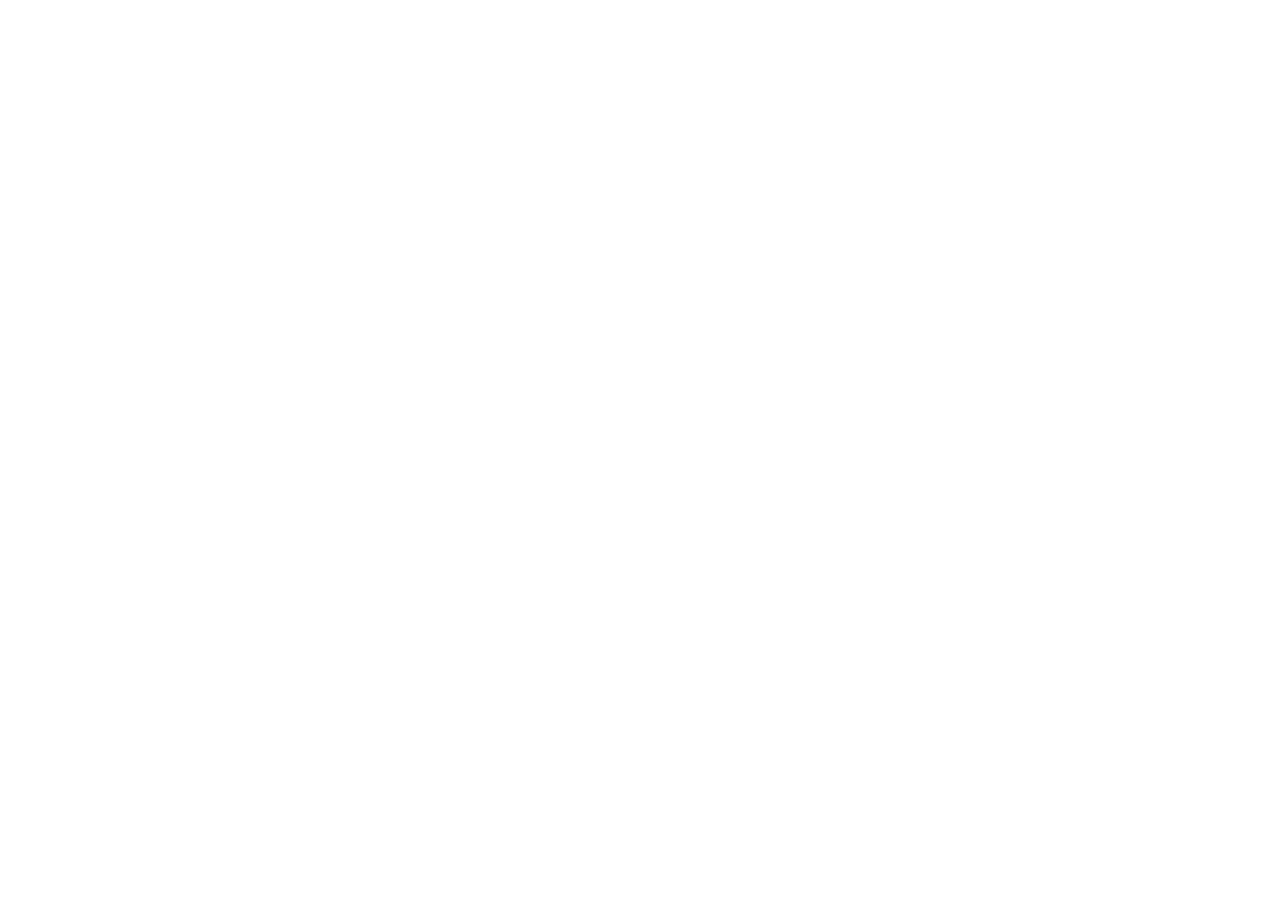
==== commit b0988e93: "sencha touch" ====
--- a/www/index.html
+++ b/www/index.html
@@ -1,85 +1,21 @@
 <!DOCTYPE html>
-
-<!-- Auto Generated with Sencha Architect -->
-<!-- Modifications to this file will be overwritten. -->
 <html>
 <head>
     <meta http-equiv="Content-Type" content="text/html; charset=utf-8" />
-	<meta name="viewport" content="initial-scale=1.0, user-scalable=no" />
-	
-    <style type="text/css">
-    	 .cheyouhui_text{font-size:16px;font-weight:800;color:#B03060}
-         /**
-         * Example of an initial loading indicator.
-         * It is recommended to keep this as minimal as possible to provide instant feedback
-         * while other resources are still being loaded for the first time
-         */
-        html, body {
-            height: 100%;
-            background-color: #1985D0
-        }
-
-        #appLoadingIndicator {
-            position: absolute;
-            top: 50%;
-            margin-top: -15px;
-            text-align: center;
-            width: 100%;
-            height: 30px;
-            -webkit-animation-name: appLoadingIndicator;
-            -webkit-animation-duration: 3s;
-            -webkit-animation-iteration-count: infinite;
-            -webkit-animation-direction: linear;
-        }
-
-        #appLoadingIndicator > * {
-            background-color: #FFFFFF;
-            display: inline-block;
-            height: 30px;
-            -webkit-border-radius: 15px;
-            margin: 0 5px;
-            width: 30px;
-            opacity: 0.8;
-        }
-
-        @-webkit-keyframes appLoadingIndicator{
-            0% {
-                opacity: 0.8
-            }
-            50% {
-                opacity: 0
-            }
-            100% {
-                opacity: 0.8
-            }
-        }
-    </style>
     <title>cheyouhui2</title>
-    <script>
-	
-        var Ext = Ext || {};
-        Ext.theme = {
-            name: "Default"
-        };
-    </script>
+    <link rel="stylesheet" href="js/myTheme.css"/>
     <script src="js/sencha-touch-all.js"></script>
+    <script type="text/javascript" src="js/app.js"></script>
+    
 	 <script>
         var login = false;
 		var toBusinessServicePageFromId = null;
 		var toBBSPanelFromId = null;
 		var back = new Array();
     </script>
-	<link rel="stylesheet" href="js/myTheme.css">
-    <script type="text/javascript" src="js/app.js"></script>
+	
 	
 </head>
 <body>
-	<div id="appLoadingIndicator">
-        <div class="cheyouhui_text">��</div>
-        <div class="cheyouhui_text">��</div>
-        <div class="cheyouhui_text">��</div>
-        <div class="cheyouhui_text">ϵ</div>
-        <div class="cheyouhui_text">ͳ</div>
-    </div>	
 </body>
 </html>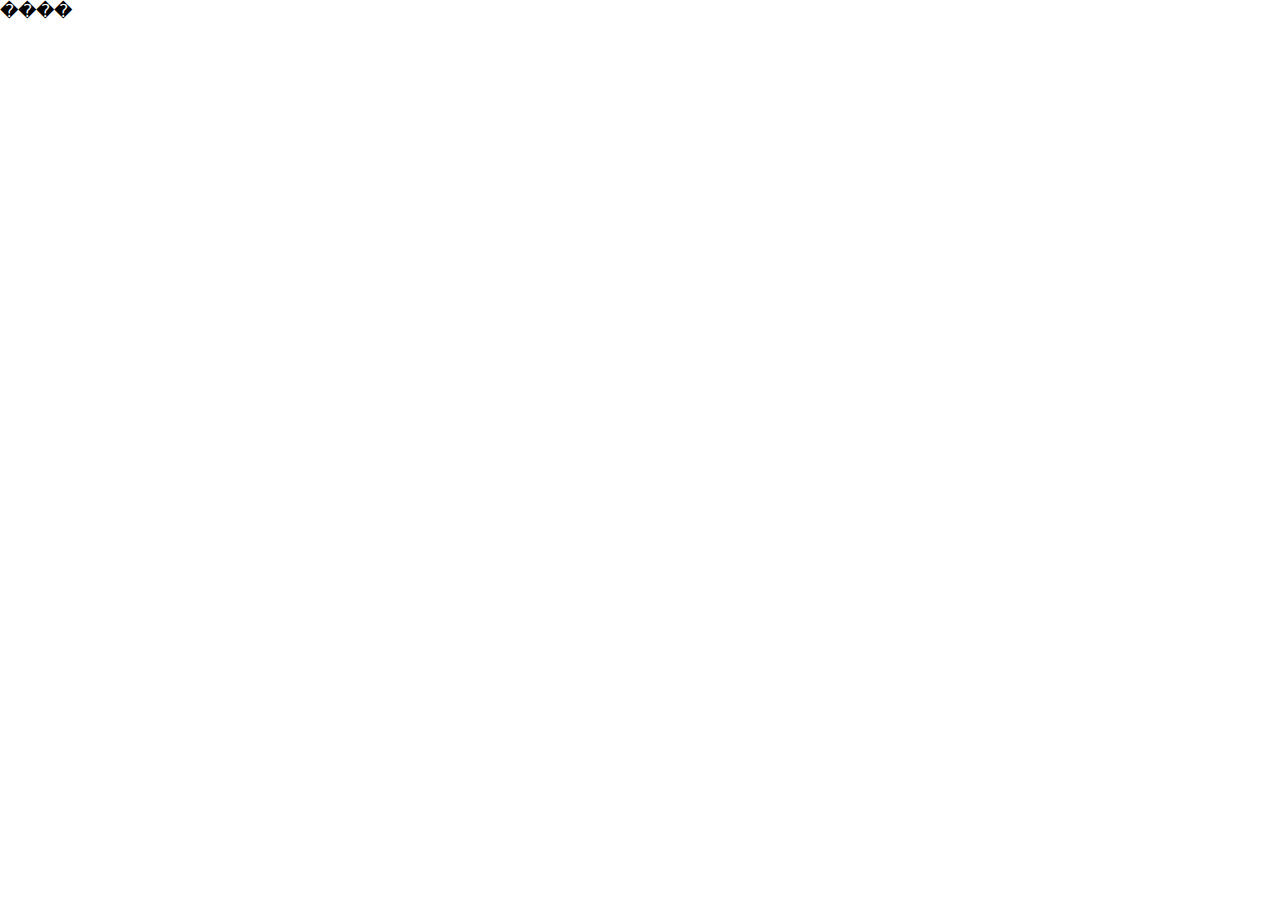
==== commit 6a508db0: "senchatouch" ====
--- a/www/index.html
+++ b/www/index.html
@@ -4,6 +4,7 @@
     <meta http-equiv="Content-Type" content="text/html; charset=utf-8" />
     <title>cheyouhui2</title>
     <link rel="stylesheet" href="js/myTheme.css"/>
+    <script type="text/javascript" src="phonegap.js"></script>
     <script src="js/sencha-touch-all.js"></script>
     <script type="text/javascript" src="js/app.js"></script>
     
@@ -17,5 +18,6 @@
 	
 </head>
 <body>
+	����
 </body>
 </html>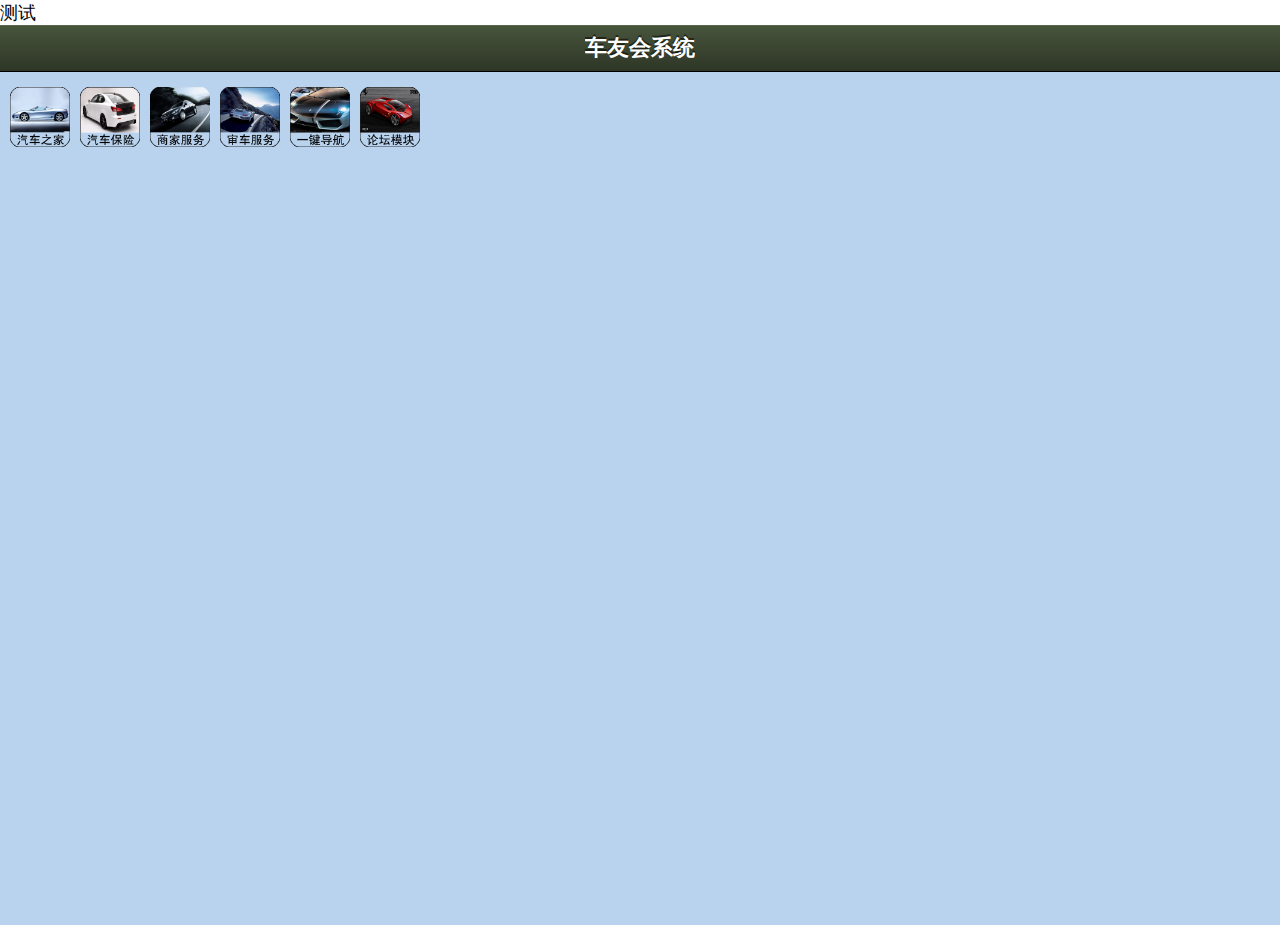
==== commit 921f48ed: "new" ====
--- a/www/index.html
+++ b/www/index.html
@@ -1,10 +1,10 @@
-<!DOCTYPE html>
+﻿<!DOCTYPE html>
 <html>
 <head>
     <meta http-equiv="Content-Type" content="text/html; charset=utf-8" />
     <title>cheyouhui2</title>
     <link rel="stylesheet" href="js/myTheme.css"/>
-    <script type="text/javascript" src="phonegap.js"></script>
+
     <script src="js/sencha-touch-all.js"></script>
     <script type="text/javascript" src="js/app.js"></script>
     
@@ -18,6 +18,6 @@
 	
 </head>
 <body>
-	����
+测试
 </body>
 </html>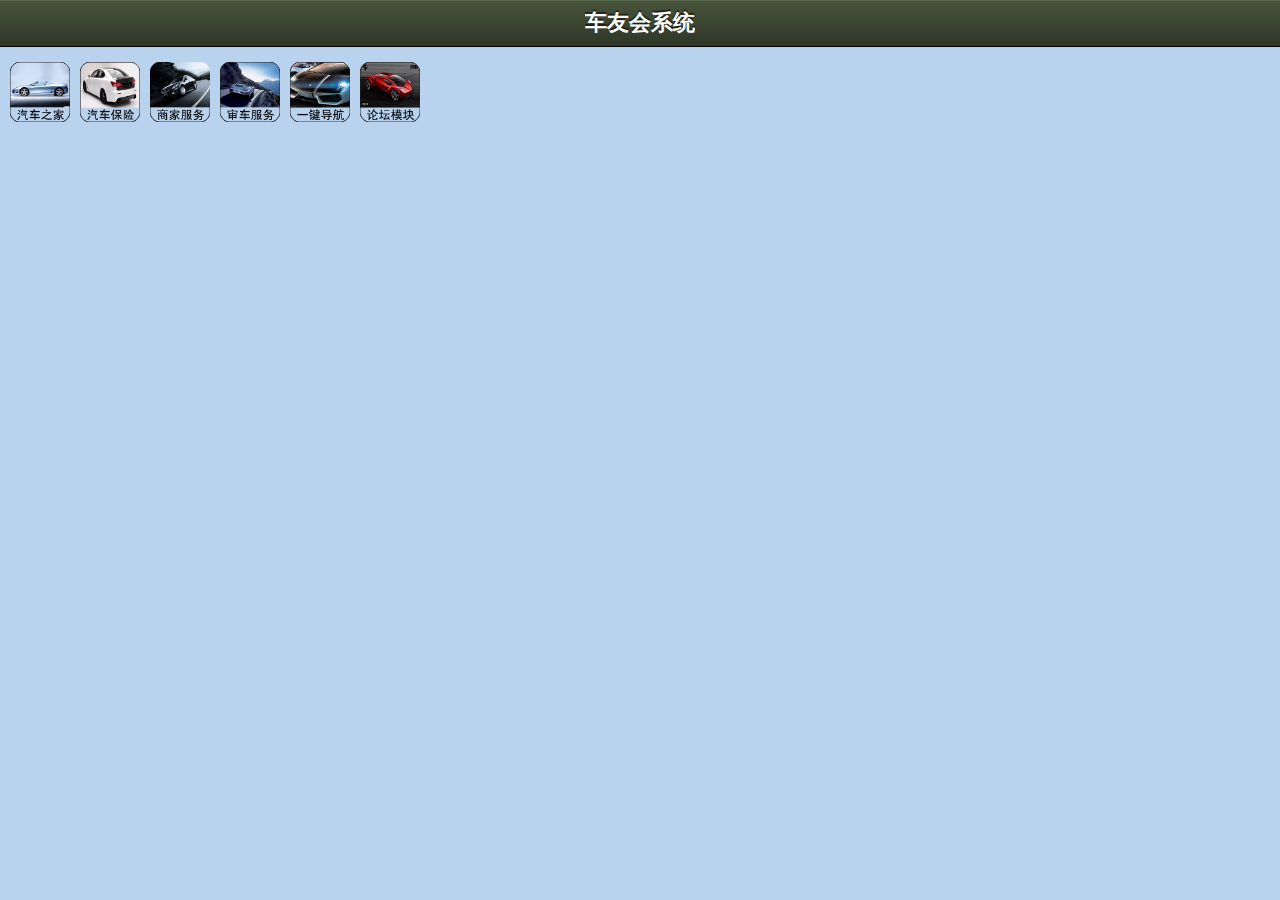
==== commit 74c0e9cb: "new" ====
--- a/www/index.html
+++ b/www/index.html
@@ -4,7 +4,7 @@
     <meta http-equiv="Content-Type" content="text/html; charset=utf-8" />
     <title>cheyouhui2</title>
     <link rel="stylesheet" href="js/myTheme.css"/>
-
+	<script type="text/javascript" src="phonegap.js"></script>
     <script src="js/sencha-touch-all.js"></script>
     <script type="text/javascript" src="js/app.js"></script>
     
@@ -18,6 +18,5 @@
 	
 </head>
 <body>
-测试
 </body>
 </html>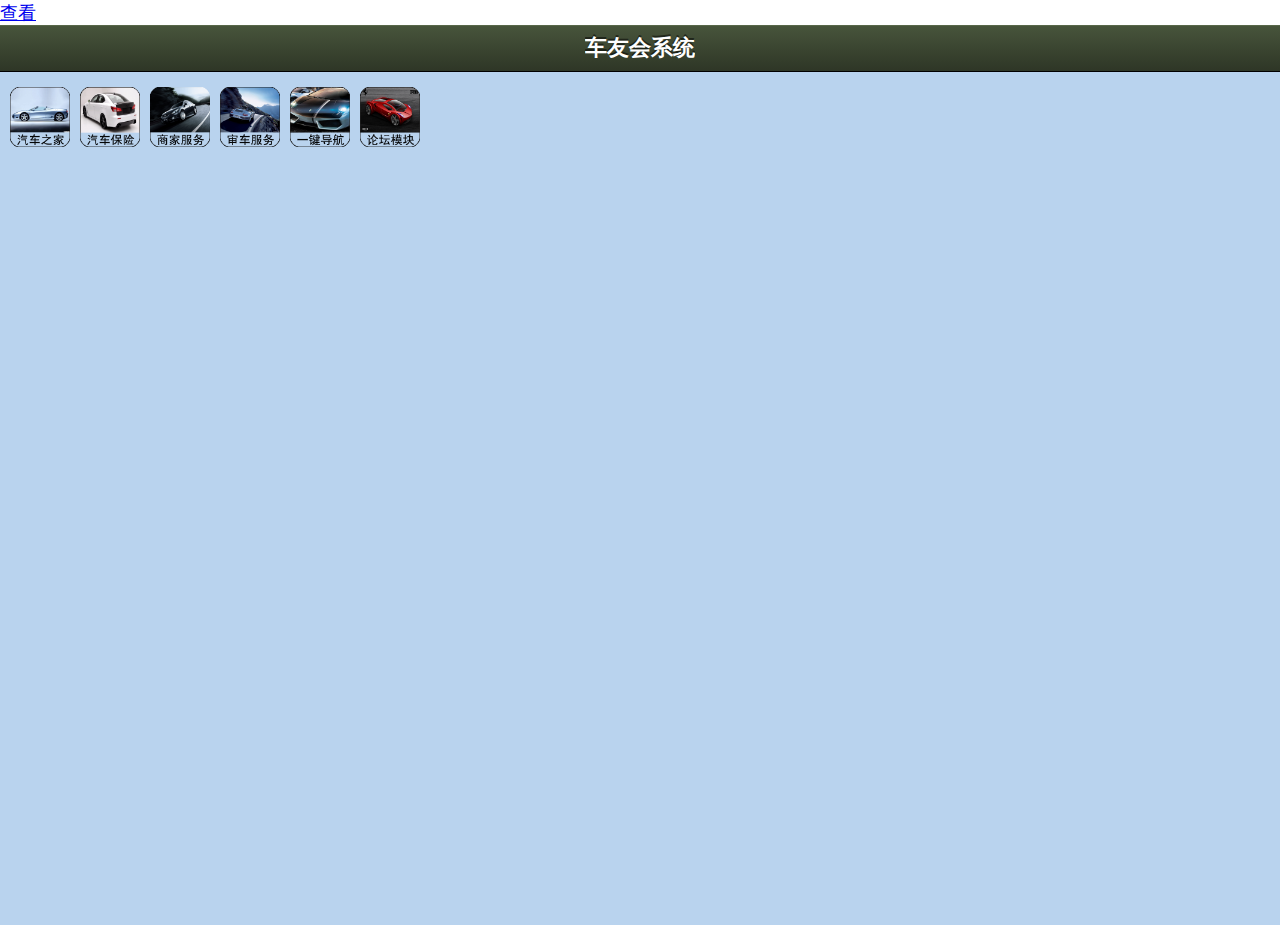
==== commit f1efa394: "new" ====
--- a/www/index.html
+++ b/www/index.html
@@ -13,10 +13,15 @@
 		var toBusinessServicePageFromId = null;
 		var toBBSPanelFromId = null;
 		var back = new Array();
+		
+		function test(){
+			alert("测试手机单击事件");
+		}
     </script>
 	
 	
 </head>
 <body>
+	<a href="#" onclick="test()" >查看</a>
 </body>
 </html>